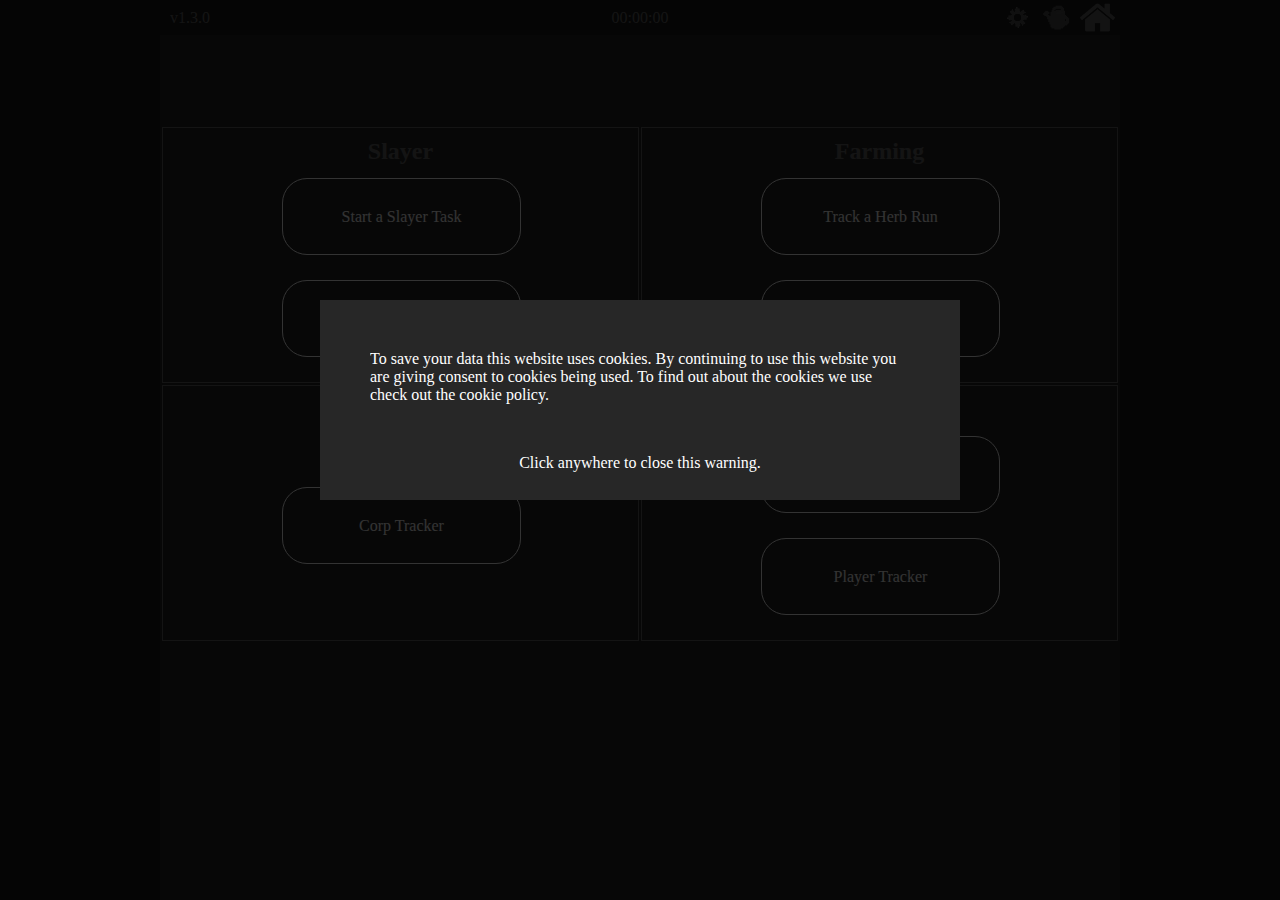
==== index.html @ a1bd2a18 "Added the ability to edit farm runs" ====
<html>
    <head>
        <!--*********************************************
        *                 Imports
        **********************************************-->
        <title>Jr2254's Slayer Tracker</title>
        <link rel="shortcut icon" type="image/png" href="./images/icons/favicon.ico"/>
        <script src="./js/externalLibs/jquery-3.2.1.min.js"></script>
        <script src="./js/externalLibs/d3.js"></script>
        <script src="./js/externalLibs/sorttable.js"></script>
        <link rel="stylesheet" href="./css/main.css">
        <link rel="stylesheet" href="./css/infoPanel.css">
        <link rel="stylesheet" href="./css/onTask.css">
        <link rel="stylesheet" href="./css/settingsPanel.css">
        <link rel="stylesheet" href="./css/slayerTables.css">
        <link rel="stylesheet" href="./css/farmRun.css">
        <link rel="stylesheet" href="./css/corp.css">
        <link rel="stylesheet" href="./css/homePage.css">
        <link rel="stylesheet" href="./css/cml.css">
        <script type="text/javascript" src="./js/json/monsters.json"></script>
        <script src="./js/data.js"></script>
        <script src="./js/onTask.js"></script>
        <script src="./js/monsterSelect.js"></script>
        <script src="./js/settings.js"></script>
        <script src="./js/stateManager.js"></script>
        <script src="./js/main.js"></script>
        <script src="./js/slayerTable.js"></script>
        <script src="./js/farmRun.js"></script>
        <script src="./js/corp.js"></script>
        <script src="./js/cml.js"></script>
        <script src="./js/farmRunEdit.js"></script>
    </head>
    <body>
        <div id="mainPanel">
            <div id="topBar">
                <p id="versionNum"></p>
                <p id="topBarFarmTimer" onclick="stopTimer()">00:00:00</p>
                <div id="iconTray">
                    <div class="icon" onclick="returnHome()" style='background-image:url("./images/icons/home.png")'></div>
                    <div class="icon" onclick="showSlayerLogs()" style='background-image:url("./images/icons/logs_icon.png");display:none'></div>
                    <div class="icon" onclick="showFarmRun()" style='background-image:url("./images/icons/Farming_icon.png")'></div>
                    <div class="icon" onclick="switchToSettings()" style='background-image:url("./images/icons/settingsIcon.gif")'></div>  
                </div>
            </div>
            <div id="monsterSelect" style="display:none">
                <div id="infoPanel">
                    <div id="infoLeft">
                        <div class="infoRow">
                            <div class="infoImageRight" style='background-image:url("./images/itemImages/waterRune.png")'></div>
                            <div id="waterRunesLeft" style="text-align:right;">test</div>
                        </div>
                        <div class="infoRow">
                            <div class="infoImageRight" style='background-image:url("./images/itemImages/bloodRune.png")'></div>
                            <div id="bloodRunesLeft" style="text-align:right;">test</div>
                        </div>
                        <div class="infoRow">
                            <div class="infoImageRight" style='background-image:url("./images/itemImages/deathRune.png")'></div>
                            <div id="deathRunesLeft" style="text-align:right;">test</div>
                        </div>
                    </div>
                    <div id="infoCenter">
                        <h2 style="padding-bottom:5px;">Number of monsters</h1>
                        <input id="monsterCountSpinner" value="0" style="font-size:18pt" type="number" name="quantity" min="1" max="300">
                    </div>
                    <div id="infoRight">
                        <div class="infoRow" style="padding-left:0px">
                            <div class="infoImageLeft" style='background-image:url("./images/itemImages/chaosRune.png")'></div>
                            <div id="chaosRunesLeft">test</div>
                        </div>
                        <div class="infoRow" style="padding-left:0px">
                            <div class="infoImageLeft" style='background-image:url("./images/itemImages/trident.png")'></div>
                            <div id="tridentChargesleft">test</div>
                        </div>
                        <div class="infoRow" style="padding-left:0px">
                            <div class="infoImageLeft" style='background-image:url("./images/itemImages/cannonball.gif")'></div>
                            <div id="cannonballsLeft">test</div>
                        </div>
                    </div>
                </div>
                <div id="monsterSelectPanel">
                    
                </div>
            </div>
            <div id="onTask" style="display:none">
                <div id="infoPanel">
                    <div id="infoLeft"></div>
                    <div id="infoCenter">
                        <h2 id="monsterCountAndName">### Black Dragons</h1>
                    </div>
                    <div id="infoRight"></div>
                </div>
                <div id="onTaskInputs">
                    <div id="tripInputs">
                        <h3 style="text-align:center;padding-bottom:5px;">Trip Profit</h3>
                        <button id="addTripButton" onclick="addTrip()">Add Trip</button>
                        <div id="tripFields">
                            
                        </div>
                    </div>
                    <div id="otherInfo">
                        <h3 style="text-align:center;padding-bottom:5px;">Task Type</h3>
                        <form id="taskType" style="padding-left:30%">
                            <input id="defaultTaskType" onclick="switchTaskType(0)" type="radio" name="taskType" value="Normal" checked> Normal<br>
                            <input onclick="switchTaskType(1)" type="radio" name="taskType" value="Cannon"> Cannon<br>
                            <input onclick="switchTaskType(2)" type="radio" name="taskType" value="Trident"> Trident<br>                            
                            <input onclick="switchTaskType(3)" type="radio" name="taskType" value="Burst"> Ice Burst<br>
                            <input onclick="switchTaskType(4)" type="radio" name="taskType" value="BurstCannon"> Ice Burst and Cannon<br>
                            <input onclick="switchTaskType(5)" type="radio" name="taskType" value="Barrage"> Ice Barrage<br>
                            <input onclick="switchTaskType(6)" type="radio" name="taskType" value="BarrageCannon"> Ice Barrage and Cannon
                        </form>
                        <div id="itemsLeftInputs">
                            <div id="cannonballsLeftRow" class="tripRow">
                                <p class="tripText">Cannonballs Left:</p>   
                                <input class="tripInput" id="cannonballsLeftInput" min="0" max="2147483647" type="number" value="0"> 
                            </div>
                            <div id="chargesLeftRow" class="tripRow">
                                <p class="tripText">Charges Left:</p>   
                                <input class="tripInput" id="chargesLeftInput" min="0" max="2147483647" type="number" value="0"> 
                            </div>
                            <div id="waterRunesLeftRow" class="tripRow">
                                <p class="tripText">Water Runes Left:</p>   
                                <input class="tripInput" id="waterRunesLeftInput" min="0" max="2147483647" type="number" value="0"> 
                            </div>
                            <div id="bloodRunesLeftRow" class="tripRow">
                                <p class="tripText">Blood Runes Left:</p>   
                                <input class="tripInput" id="bloodRunesLeftInput" min="0" max="2147483647" type="number" value="0"> 
                            </div>
                            <div id="deathRunesLeftRow" class="tripRow">
                                <p class="tripText">Death Runes Left:</p>   
                                <input class="tripInput" id="deathRunesLeftInput" min="0" max="2147483647" type="number" value="0"> 
                            </div>
                            <div id="chaosRunesLeftRow" class="tripRow">
                                <p class="tripText">Chaos Runes Left:</p>   
                                <input class="tripInput" id="chaosRunesLeftInput" min="0" max="2147483647" type="number" value="0"> 
                            </div>
                        </div>
                    </div>
                    <div id="endTaskPanel">
                        <div id="taskTimer">
                            <div id="taskTimerTime">00:00:00</div>
                            <div id="taskTimerButtons">
                                <button onclick="startSlayerTimer()" id="startTaskTimer">Start Timer</button>
                                <button onclick="stopSlayerTimer()" id="stopTaskTimer" disabled>Stop Timer</button>
                            </div>
                        </div>
                        <button onclick="saveTask()" id="endTaskButton">
                            End Task
                        </button>
                    </div>
                </div>
            </div>
            <div id="settingsPanel" class="scrollBarStyle" style="display:none">
                <!--*********************************************
                *                 Title
                **********************************************-->
                <h2>Settings</h2>

                <!--*********************************************
                *                 Slayer item inputs
                **********************************************-->
                <div class="settingsRow" style="text-align:center">
                    These numbers are used for price calculations on tasks.<br>
                    Input the number of items you have of that type.
                </div>
                <!-- RUNE OPTIONS -->
                <div id="runesOptions" style="float:left">
                    <div class="settingsRow">
                        <div class="settingsText">
                            Water Runes: 
                        </div>
                        <div class="settingsInput">
                            <input id="settingsInputWaterRunes" min="0" max="2147483647" type="number" value="0"> 
                        </div>
                    </div>
                    <div class="settingsRow">
                        <div class="settingsText">
                            Blood Runes: 
                        </div>
                        <div class="settingsInput">
                            <input id="settingsInputBloodRunes" min="0" max="2147483647" type="number" value="0"> 
                        </div>
                    </div>
                    <div class="settingsRow">
                        <div class="settingsText">
                            Death Runes: 
                        </div>
                        <div class="settingsInput">
                            <input id="settingsInputDeathRunes" min="0" max="2147483647" type="number" value="0"> 
                        </div>
                    </div>
                    <div class="settingsRow">
                        <div class="settingsText">
                            Chaos Runes: 
                        </div>
                        <div class="settingsInput">
                            <input id="settingsInputChaosRunes" min="0" max="2147483647" type="number" value="0"> 
                        </div>
                    </div>
                    <div class="settingsRow">
                        <div class="settingsText">
                            Trident Charges: 
                        </div>
                        <div class="settingsInput">
                            <input id="settingsInputTridentCharges" min="0" max="2147483647" type="number" value="0"> 
                        </div>
                    </div>
                    <div class="settingsRow">
                        <div class="settingsText">
                            Cannonballs: 
                        </div>
                        <div class="settingsInput">
                            <input id="settingsInputCannonballs" min="0" max="2147483647" type="number" value="0"> 
                        </div>
                    </div>
                </div>
                <div class="settingsRow borderBottom"><!-- blank space to leave room --></div>

                <!--*********************************************
                *                 Farm Options
                **********************************************-->
                <div class="settingsRow" style="text-align:center">
                    These are used for farm runs.
                </div>
                <div class="settingsRow">
                    <div class="settingsText">
                        Number of Patches: 
                    </div>
                    <div class="settingsInput">
                        <input id="settingsInputNumberOfPatches" min="0" max="7" type="number" value="0"> 
                    </div>
                </div>
                <div class="settingsRow">
                        <div class="settingsText">
                            Herb Type: 
                        </div>
                        <div class="settingsInput">
                            <select id="settingsInputHerbType" value="0" style="width:50%;font-size:15px"> 
                                <option value="Torstol">Torstol</option>
                                <option value="Snapdragon">Snapdragon</option>
                                <option value="Ranarr Weed">Ranarr Weed</option>
                            </select>
                        </div>
                    </div>
                <div class="settingsRow borderBottom"><!-- blank space to leave room --></div>
                <!--*********************************************
                *                 Monster Options
                **********************************************-->
                <div class="settingsRow" style="text-align:center">
                    Click the button below to add a Slot on the homepage<br>
                    Select the monster for that card from the dropdown list.
                </div>
                <div class="settingsRow">
                    <button id="addMonster" onclick="addBlankMonsterCard()" style="width:50%;margin-left:25%;height:100%"> CLICK ME<br>To Add Another Monster</button>
                </div> 
                <div id="monsterSelectOptions" style="width:100%;"><!-- filled in with javascript --></div>
                <!--*********************************************
                *                 Player Tracker
                **********************************************-->
                <div class="settingsRow borderBottom"><!-- blank space to leave room --></div>
                <div class="settingsRow" style="text-align:center">
                    Players you wish to track using the Player Tracker <br />
                    Data is collected from www.crystalmathlabs.com
                </div>
                <div class="settingsRow">
                    <button id="addMonster" onclick="addPlayerSettingsInput()" style="width:50%;margin-left:25%;height:100%"> CLICK ME<br>To Add Another Player</button>
                </div>
                <div id="playerTrackOptions" style="width:100%;"><!-- filled in with javascript --></div> 
                <!--*********************************************
                *                 Submit Button
                **********************************************-->
                <div class="settingsRow"><!-- blank space to leave room --></div>
                <div class="settingsRow">
                    <button onclick="saveSettings()" id="saveButton"> CLICK ME<br> To save your settings</button>
                </div>
                
            </div>
            <div id="slayerTables" style="display:none">
                <h2>Slayer Tasks</h2> 
                <table class="sortable">
                    <thead>
                        <tr>
                            <th>Monster</th>
                            <th>Count</th>
                            <th>Net Profit</th>
                            <th>Resource Cost</th>
                            <th>Profit</th>
                            <th>Time</th>
                            <th>Slayer Xp/hr</th>
                        </tr>
                    </thead>
                    <tbody id="slayerTableBody">
                        
                    </tbody>
                    <tfoot id="slayerTableFooter">
                    </tfoot>
               </table>
            </div>
            <div id="farmRun" class="scrollBarStyle" style="display:none">
                <h1 id="farmTimer">00:00:00</h1>
                <p id="stopFarmTimer" onclick="stopTimer()">Click me to stop the farm timer</p>
                <p id="farmInfo">Currently doing Torstols with 7 patches</p>
                <div id="farmRunInputContainer">
                    <div class="farmRowLeft">Number of Herbs:</div>
                    <div class="farmRowRight">
                        <input id="farmRunInputNumOfHerbs" type="number">
                    </div>

                    <div class="farmRowLeft">Number of Dead Patches:</div>
                    <div class="farmRowRight">
                        <input id="farmRunInputNumOfDead" type="number" value="0">
                    </div>

                    <div class="farmRowLeft">Number of Resurrected Successfully:</div>
                    <div class="farmRowRight">
                        <input id="farmRunInputNumOfSuccessRes" type="number" value="0">
                    </div>

                    <div class="farmRowLeft">Number of Failed Resurrection:</div>
                    <div class="farmRowRight">
                        <input id="farmRunInputNumOfFailRes" type="number" value="0">
                    </div>

                    <div class="farmRowLeft">Number of Cured Patches:</div>
                    <div class="farmRowRight">
                        <input id="farmRunInputNumOfCured" type="number" value="0">
                    </div>
                    <button id="saveFarmRunButton" onclick="saveFarmRun()">
                        Save Run
                    </button>
                </div>
            </div>
            <div id="farmData" class="scrollBarStyle" style="display:none">
                <div class="settingsRow"><!-- blank space to leave room --></div>
                <div id="herbTypeButtons"></div>
                <div id="farmDataGraph"></div>
                <p style="text-align:center">
                    <span style="color:#ffab00">Number of herbs from run</span><br/>
                    <span style="color:#e100ff">Average herbs up to that run</span>
                </p>
                <div class="settingsRow borderBottom"><!-- blank space to leave room --></div>
                <table id="farmInfoTable">
                    
                </table>
                <div class="settingsRow borderBottom"><!-- blank space to leave room --></div>
                <table class="sortable" id="farmRunTable">
                    <thead>
                        <tr>
                            <th>Type</th>
                            <th>Number of Herbs</th>
                            <th>Profit</th>
                            <th>Time</th>
                            <th>Date</th>
                        </tr>
                    </thead>
                    <tbody id="farmRunTableBody">
                        
                    </tbody>
                    <tfoot id="FarmRunTableFooter">
                    </tfoot>
                </table>
                <div class="settingsRow"><!-- blank space to leave room --></div>
            </div>
            <div id="corpTracker" class="scrollBarStyle" style="display: none">
                <h1 id="corpClock">00:00:00</h1>
                <div id="corpRunInfo">
                    <div style="height:40px">
                        <div class="leftSide" style="text-align:right">
                            <div id="startCorpClockButton" onclick="startCorpClock()">Start Timer</div>
                        </div>
                        <div class="rightSide">
                            <div id="endCorpClockButton" onclick="endCorpClock()">End Timer</div>
                        </div>
                    </div>
                    <label for="corpNumberOfPlayers">Number of Players: </label>
                    <input id="corpNumberOfPlayers" min="1" max="20" type="number" value="1"> 
                </div>
                <div id="corpDropButtons"></div>
                <div id="corpRunGpInfo">
                    <table>
                        <tr>
                            <td>Total Gp</td>
                            <td>Per Person Gp</td>
                            <td>Total Gp/Hr</td>
                            <td>Per Person Gp/Hr</td>
                        </tr>
                        <tr id="corpRunGpInfoRow"></tr>
                    </table>
                </div>
                <div id="corpDrops"></div>
                <div class="settingsRow"><!-- blank space to leave room --></div>
                <div id="finishCorpRunButton" onclick="saveCorpRun()">Finish Corp Run</div>
                <div class="settingsRow"><!-- blank space to leave room --></div>
            </div>
            <div id="homePage" class="scrollBarStyle">
                <div class="settingsRow"><!-- blank space to leave room --></div>
                <div class="settingsRow"><!-- blank space to leave room --></div>
                <table id="homePageTable">
                    <tr>
                        <td>
                            <h2>Slayer</h2>
                            <div class="homePageButton" onclick="goToMonsterPage()">Start a Slayer Task</div>
                            <div id="slayerLogHomeButton" class="homePageButton" onclick="showSlayerLogs()">View Your Slayer Logs</div>
                        </td>
                        <td>
                            <h2>Farming</h2>
                            <div class="homePageButton" onclick="showFarmRun()">Track a Herb Run</div>
                            <div id="farmDataHomeButton" class="homePageButton" onclick="showFarmData()">Show Herb Run Data</div>
                        </td>
                    </tr>
                    <tr>
                        <td>
                            <h2>Bosses</h2>
                            <div class="homePageButton" onclick="showCorpTracker()">Corp Tracker</div>
                        </td>
                        <td>
                            <h2>Other</h2>
                            <div class="homePageButton" onclick="switchToSettings()">Settings</div>
                            <div class="homePageButton" onclick="showCML()">Player Tracker</div>
                        </td>
                    </tr>
                    <tr id="tableRowForTesting" style="display:none">
                        <td>
                            <h2>Testing</h2>
                            <div class="homePageButton" onclick="wipeSave(0)">Wipe Player (turns off save)</div>
                            <div class="homePageButton" onclick="wipeSave(1)">Wipe Save</div>
                            <div class="homePageButton" onclick="setOldSaveForTest()">Set Old Save</div>
                            <div class="homePageButton" onclick="loadTestPlayer()">Load Test Save (turns off save)</div>
                            <div class="homePageButton" onclick="turnOnSaving()">Turn ON Save</div>
                            <div class="homePageButton" onclick="downloadPlayer()">Download</div>
                        </td>
                    </tr>
                </table>
            </div>
            <div id="CML">
                <div class="settingsRow"><!-- blank space to leave room --></div>
                <table id="CMLTable">
                    <thead>
                        <tr>
                            <th>Player</th>
                            <th><div class="CMLIcon" style='background-image:url("./images/skills/overall.gif")'></div></th>
                            <th><div class="CMLIcon" style='background-image:url("./images/skills/attack.gif")'></div></th>
                            <th><div class="CMLIcon" style='background-image:url("./images/skills/defence.gif")'></div></th>
                            <th><div class="CMLIcon" style='background-image:url("./images/skills/strength.gif")'></div></th>
                            <th><div class="CMLIcon" style='background-image:url("./images/skills/hitpoints.gif")'></div></th>
                            <th><div class="CMLIcon" style='background-image:url("./images/skills/ranged.gif")'></div></th>
                            <th><div class="CMLIcon" style='background-image:url("./images/skills/prayer.gif")'></div></th>
                            <th><div class="CMLIcon" style='background-image:url("./images/skills/magic.gif")'></div></th>
                            <th><div class="CMLIcon" style='background-image:url("./images/skills/cooking.gif")'></div></th>
                            <th><div class="CMLIcon" style='background-image:url("./images/skills/woodcutting.gif")'></div></th>
                            <th><div class="CMLIcon" style='background-image:url("./images/skills/fletching.gif")'></div></th>
                            <th><div class="CMLIcon" style='background-image:url("./images/skills/fishing.gif")'></div></th>
                            <th><div class="CMLIcon" style='background-image:url("./images/skills/firemaking.gif")'></div></th>
                            <th><div class="CMLIcon" style='background-image:url("./images/skills/crafting.gif")'></div></th>
                            <th><div class="CMLIcon" style='background-image:url("./images/skills/smithing.gif")'></div></th>
                            <th><div class="CMLIcon" style='background-image:url("./images/skills/mining.gif")'></div></th>
                            <th><div class="CMLIcon" style='background-image:url("./images/skills/herblore.gif")'></div></th>
                            <th><div class="CMLIcon" style='background-image:url("./images/skills/agility.gif")'></div></th>
                            <th><div class="CMLIcon" style='background-image:url("./images/skills/thieving.gif")'></div></th>
                            <th><div class="CMLIcon" style='background-image:url("./images/skills/slayer.gif")'></div></th>
                            <th><div class="CMLIcon" style='background-image:url("./images/skills/farming.gif")'></div></th>
                            <th><div class="CMLIcon" style='background-image:url("./images/skills/runecrafting.gif")'></div></th>
                            <th><div class="CMLIcon" style='background-image:url("./images/skills/hunter.gif")'></div></th>
                            <th><div class="CMLIcon" style='background-image:url("./images/skills/construction.gif")'></div></th>
                        </tr>
                    </thead>
                    <tbody id="CMLTableBody">
                        
                    </tbody>
                    <tfoot id="CMLTableFooter">
                    </tfoot>
                    </table>
            </div>
            <div id="editFarmRun" style="display:none">
                <div id="farmRunEditInputContainer">
                    <div class="settingsRow"><!-- blank space to leave room --></div>
                    <div class="settingsRow"><!-- blank space to leave room --></div>
                    <div class="farmRowLeft">Number of Herbs:</div>
                    <div class="farmRowRight">
                        <input id="farmRunEditInputNumOfHerbs" type="number">
                    </div>

                    <div class="farmRowLeft">Number of Dead Patches:</div>
                    <div class="farmRowRight">
                        <input id="farmRunEditInputNumOfDead" type="number" value="0">
                    </div>

                    <div class="farmRowLeft">Number of Resurrected Successfully:</div>
                    <div class="farmRowRight">
                        <input id="farmRunEditInputNumOfSuccessRes" type="number" value="0">
                    </div>

                    <div class="farmRowLeft">Number of Failed Resurrection:</div>
                    <div class="farmRowRight">
                        <input id="farmRunEditInputNumOfFailRes" type="number" value="0">
                    </div>

                    <div class="farmRowLeft">Number of Cured Patches:</div>
                    <div class="farmRowRight">
                        <input id="farmRunEditInputNumOfCured" type="number" value="0">
                    </div>
                    <button id="saveFarmRunEditButton" onclick="">
                        Edit Run
                    </button>
                </div>
            </div>
        </div>

        <div id="fullScreenWarning" onclick="closeWarning()">
            <div id="grayOut"></div>
            <div id="textBox">
                <p>To save your data this website uses cookies. By continuing to use this website you are giving consent to cookies being used.
                    To find out about the cookies we use check out the cookie policy. 
                </p>
                <p style="text-align:center"> 
                    Click anywhere to close this warning.
                </p>
            </div>
        </div>
    </body>
</html>
---- css/main.css ----
* {
    padding: 0px;
    margin: 0px;
    border: 0px;
    overflow: hidden;
    font-family: Tahoma;
}

body {
    /* background-color: rgb(17, 73, 6); */
    background-color: rgb(27, 27, 27);
    color: white;
}

#mainPanel{
    min-width: 640px;
    width: 75%;
    height: 100%;
    margin-left: auto;
    margin-right: auto;
    background-color: rgb(39, 39, 39);
    color: white;
}

#topBar{
    width: 100%;
    height: 35px;
    background-color: rgb(27, 27, 27);
    color: white;
    min-height: 35px;
    max-height: 35px;
}

#versionNum{
    margin-left: 10px;
    color:rgb(103, 103, 103);
    float: left;
    line-height: 35px;
    width: 10%;
}

#topBarFarmTimer{
    color:rgb(103, 103, 103);
    line-height: 35px;
    position: absolute;
    text-align: center;
    width: 10%;
    margin-left: 32.5%;
    margin-right: 32.5%;
    cursor: pointer;
}

#homeButton{
    margin-left: 10px;
    color:rgb(103, 103, 103);
    float: left;
}


#iconTray{
    float: right;
    /* background-color:red; */
    height: 100%;
    margin-right: 5px;
}

.icon{
    /* background-color: green; */
    background-size:     cover;
    background-repeat:   no-repeat;
    background-position: center center;
    width: 35px;
    height: 35px;
    opacity: 0.3; 
    float: right;
    margin-left: 5px;
}

.icon:hover{
    cursor: pointer;
    opacity: 1;
}

#monsterSelectPanel{
    width: 100%;
    height: calc(100% - 136px);
    /* background-color: purple; */
    padding-top: 10px;
    overflow-y: auto;
}

#monsterCard{
    float: left;
    margin-left: 10px;
    margin-bottom: 10px;
    height:100px;
    width: 100px;
    background-color: rgb(39, 39, 39);
    background-image: url("../images/question_mark.png");
    background-size:     cover;                      /* <------ */
    background-repeat:   no-repeat;
    background-position: center center;
    border: 1px;
    border-style: solid;
    border-color: white;
}
#monsterCard:hover{
    background-color: rgb(39, 39, 39);
    border: 1px;
    border-style: solid;
    border-color: rgb(30, 200, 243);
    cursor: pointer	;
}

.tooltip {
    position: relative;
    display: inline-block;
    border-bottom: 1px dotted black; /* If you want dots under the hoverable text */
}

/* Tooltip text */
.tooltip .tooltiptext {
    bottom: 0px;
    visibility: hidden;
    width: 100px;
    background-color: black;
    color: #fff;
    text-align: center;
    padding: 5px 0;
    opacity: 0.8;
    font-size: 8pt;
 
    /* Position the tooltip text - see examples below! */
    position: absolute;
    z-index: 1;
}

/* Show the tooltip text when you mouse over the tooltip container */
.tooltip:hover .tooltiptext {
    visibility: visible;
}

.borderBottom{
    border-bottom: 1px;
    border-color: darkgrey;
    border-style: solid;
}

#monsterCountSpinner{
    background-color: rgb(39, 39, 39);
    color: white;
    border: 1px;
    border-color: white;
    border-style: solid;
}

#fullScreenWarning #grayOut{
    position: absolute;
    top: 0px;
    bottom: 0px;
    background-color: black;
    width: 100%;
    height: 100%;
    opacity: 0.8;
}

#fullScreenWarning #textBox{
    position: absolute;
    top: 300px;
    margin-left: 25%;
    margin-right: auto;
    width: 50%;
    background-color: rgb(39, 39, 39);
    height: 200px;
    opacity: 1.0;
}
#fullScreenWarning #textBox p{
    margin: 50px;
}
/****************************************************/
/*                  Scrollbar                       */
/****************************************************/
.scrollBarStyle::-webkit-scrollbar-track
{
	border: 1px solid rgb(103, 103, 103);
	background-color: rgb(27, 27, 27);
}

.scrollBarStyle::-webkit-scrollbar
{
	width: 10px;
	background-color: #F5F5F5;
}

.scrollBarStyle::-webkit-scrollbar-thumb
{
    border: 1px solid #F5F5F5;
	background-color: rgb(39, 39, 39);
}

/****************************************************/
/*            Split things to sides                 */
/****************************************************/

.leftSide{
    width: calc(50% - 10px);
    padding-right: 10px;
    float: left;
    height: 100%;
}
.rightSide{
    width: calc(50% - 10px);
    padding-left: 10px;
    float: left;
    height: 100%;
}

/****************************************************
*            Set the background colour for testing
****************************************************/

.red{
    background-color: red;
    color: white;
}

.blue{
    background-color: blue;
    color: white;
}

.green{
    background-color: green;
    color: white;
}

.cyanText{
    color: rgb(80, 200, 255);
}
---- css/infoPanel.css ----
#infoPanel{
    width: 100%;
    height: 88px;
    border-bottom: 1px;
    border-style: solid;
    border-color: white;
}
#infoPanel img{
    float: left;
}

#infoLeft{
    width:25%;
    float: left;
    padding-top: 7px;
    height:100%;
    /* background-color: rgb(250, 185, 7); */
}
#infoCenter{
    width:50%;
    float: left;
    height:100%;
    /* background-color: rgb(1, 103, 255); */
    text-align: center;
}
#monsterCountAndName{
    line-height: 88px;
}
#infoRight{
    width:25%;
    float: left;
    padding-top: 7px;
    height:100%;
    /* background-color: rgb(199, 27, 133); */
}
.infoImageRight{
    width:20px;
    height:20px;
    float: right;
    background-size: cover;
    background-repeat: no-repeat;
    background-position: center center;
    margin-left: 5px;
}
.infoImageLeft{
    width:20px;
    height:20px;
    float: left;
    background-size: cover;
    background-repeat: no-repeat;
    background-position: center center;
    margin-right: 5px;
}
.infoRow{
    padding-left: 50%;
    padding-bottom: 5px;
}
---- css/onTask.css ----
#onTaskInputs {
    /* background-color: pink; */
    width: 100%;
    height: calc(100% - 116px);
    /* background-color: purple; */
    padding-top: 10px;
}

#tripInputs{
    /* background-color: red; */
    width: 50%;
    height: 50%;
    float: left;
}

#otherInfo{
    /* background-color: blue; */
    width: 49%;
    height: 50%;
    float: left;
    border-left: 1px;
    border-left-style: solid;
    border-left-color: darkgrey;
    margin-bottom: 10px;
}

#addTripButton{
    width: 70%;
    margin-left: 15%;
    background-color: #4CAF50;
    border: none;
    color: white;
    text-align: center;
    text-decoration: none;
}

.tripRow{
    width: 100%;
    float: left;
    /* background-color: violet; */
    padding-top: 5px;

}

.tripText{
    width: 50%;
    float: left;
    text-align: right;
    padding-right: 5px;
    font-size: 12pt;
}

.tripInput{
    width: 30%;
    float: left;
    font-size: 12pt;
}

#tripFields{
    overflow-y: auto;
    height: 89%;
}

#itemsLeftInputs{
    height:40%;
}

#taskTimer{
    background-color: white;
    width: 70%;
    text-align: center;
    margin-left: auto;
    margin-right: auto;
    color: black;
}

#taskTimerTime{
    width: 100%;
    height: 25px;
    line-height: 25px;
}

#startTaskTimer{
    width: 50%;
    background-color: green;
    float: left;
    height: 25px;
}
#startTaskTimer:hover{
    background-color: rgb(0, 199, 0);
    cursor: pointer;
}
#startTaskTimer:disabled{
    background-color: rgba(0, 97, 0, 0.336);
    color: gray;
}

#stopTaskTimer{
    width: 50%;
    background-color: rgb(136, 0, 0);
    color: white;
    float: left;
    height: 25px;
}
#stopTaskTimer:hover{
    background-color: rgb(255, 0, 0);
    cursor: pointer;
}
#stopTaskTimer:disabled{
    background-color: rgba(136, 0, 0, 0.384);
    color: gray;
}

#endTaskPanel{
    /* background-color: yellow; */
    width: 100%;
    height: 20%;
}

#endTaskButton{
    margin-top: 50px;
    background-color: #902929;
    color: white;
    width: 70%;
    height: 40px;
    font-size: 15pt;
    margin-left: 15%;
    margin-right: auto;
}
---- css/settingsPanel.css ----
/***************************************************
*            Main Panels
****************************************************/
#settingsPanel{
    height: calc(100% - 35px);
    width: 100%;
    overflow-y: auto;
    overflow: auto;
}

/***************************************************
*            Settings Row
****************************************************/
.settingsRow{
    height: 40px;
    width: 100%;
    /* background-color: gold; */
    float: left;
    margin-top: 5px;
}
.settingsRow button{
    background-color: rgb(39, 39, 39);
    color: white;
    border: 1px;
    border-style: solid;
    border-color: white;
}
.settingsRow button:hover{
    background-color: rgb(35, 27, 78);
    cursor: pointer;
}

/***************************************************
*            Text
****************************************************/
.settingsText{
    /* background-color: blue; */
    width: calc(50% - 5px);
    height: 100%;
    float: left;
    line-height: 40px;
    text-align: right;
    padding-right: 5px;
}

#settingsPanel h2{
    width: 100%;
    text-align: center;
    margin-top: 50px;
    margin-bottom: 20px;
}


/***************************************************
*            Input
****************************************************/
.settingsInput{
    /* background-color: red; */
    width: 50%;
    height: 100%;
}

.settingsInput select{
    width: 100%;
    height: 100%;
    background-color: rgb(39, 39, 39);
    color: white;
    border: 1px;
    border-style: solid;
    border-color: white;
}

.settingsInput input{
    width: 50%;
    background-color: rgb(39, 39, 39);
    color: white;
    border: 1px;
    border-style: solid;
    border-color: white;
    font-size: 15px;
    padding-left: 5px;
    line-height: 38px;
}

/***************************************************
*            Save Button
****************************************************/
#saveButton{
    background-color: #902929;
    border-color: rgb(27, 27, 27);
    height: 40px;
    width: 100%;
}

#saveButton:hover{
    background-color: #3d1212;
    cursor: pointer;
}

/***************************************************
*            Player Name Inputs
****************************************************/

.playerNameSettingsInput{
    margin: 5px 10px;
    width: calc(100% - 20px);
    height: 35px;
    background-color: rgb(39, 39, 39);
    color: white;
    border: 1px;
    border-style: solid;
    border-color: white;
    font-size: 15px;
    padding-left: 5px;
    line-height: 100%;
}
---- css/slayerTables.css ----
#slayerTables h2{
    width: 100%;
    text-align: center;
    margin-top: 15px;
    margin-bottom: 15px;
}

#slayerTables table{
    width: 100%;
}
---- css/farmRun.css ----
/***************************************************
*            Main Panels 
****************************************************/
#farmRun{
    overflow-y: scroll;
    height: calc(100% - 35px)
}

#farmData{
    overflow-y: scroll;
    height: calc(100% - 35px)
}


/***************************************************
*            Timer             
****************************************************/

#farmTimer{
    margin-top: 50px;
    text-align: center;
    width: 100%;
}

#stopFarmTimer{
    margin-bottom: 40px;
    text-align: center;
    color: #378aff;
    cursor: pointer;
}

/***************************************************
*            Inputs        
****************************************************/

#farmRunInputContainer{
    widows: 100%;
    height: 300px;
}

.farmRowLeft{
    width: calc(50% - 10px);
    height: 50px;
    line-height: 50px;
    float: left;
    text-align: right;
    padding-right: 10px;
}

.farmRowRight{
    width: 50%;
    height: 50px;
}

.farmRowRight input{
    margin-top: 5px;
    line-height: 40px;
    font-size: 12pt;
    background-color: rgb(39, 39, 39);
    color: white;
    border: 1px;
    border-style: solid;
    border-color: white;
    font-size: 15px;
    padding-left: 5px;
}

/***************************************************
*            Save Run Button                    
****************************************************/

#saveFarmRunButton, #saveFarmRunEditButton{
    width: 20%;
    margin-left: 40%;
    margin-right: 40%;
    margin-top: 5px;
    line-height: 40px;
    background-color: #902929;
    border-color: rgb(27, 27, 27);
    font-size: 15pt;
    color: white;
}

#saveFarmRunButton:hover, #saveFarmRunEditButton:hover{
    background-color: #ff6666;
    border-color: rgb(0, 0, 0);
    color: rgb(0, 0, 0);
    cursor: pointer;
}

/***************************************************
*            Farm Data          
****************************************************/

#farmInfo{
    text-align: center;
    font-size: 10pt;
    color: rgb(103, 103, 103);
}

#farmInfoTable{
    width: 60%;
    margin-left: 20%;
    margin-right: 20%;
}

#farmInfoTable tr{
    height: 25px;
}

#farmInfoTable td{
    width: 50%;
    padding-left: 10px;
}

#farmRunTable{
    width: 75%;
    margin-left: auto;
    margin-right: auto;
    /* Removes the ability to select text */
    -webkit-touch-callout: none; /* iOS Safari */
    -webkit-user-select: none; /* Safari */
     -khtml-user-select: none; /* Konqueror HTML */
       -moz-user-select: none; /* Firefox */
        -ms-user-select: none; /* Internet Explorer/Edge */
            user-select: none; /* Non-prefixed version, currently
                                  supported by Chrome and Opera */
}

#farmRunTable th{
    text-align: right;
}

#farmRunTable tr:hover {
    background-color: #ffab00;
    color: black;
    cursor: pointer;
}

/***************************************************
*            Graph
****************************************************/

#farmDataGraph{
    width: 100%;
    height: 400px;
}

#farmDataGraph .xaxis line,#farmDataGraph .xaxis path{
    stroke:white;
}
#farmDataGraph .xaxis text{
    stroke-width: 0px;
    fill: white;
}

#farmDataGraph .yaxis line,#farmDataGraph .yaxis path{
    stroke:white;
}
#farmDataGraph .yaxis text{
    stroke-width: 0px;
    fill: white;
}

.line {
    fill: none;
    stroke: #ffab00;
    stroke-width: 2;
}

.line2 {
    fill: none;
    stroke: #e100ff;
    stroke-width: 2;
}

/* Style the dots by assigning a fill and stroke */
.dot {
    fill: #ffab00;
    stroke: #fff;
}

/**/
#herbTypeButtons{
    height: 40px;
    width: 100%;
}

#herbTypeButtons div{
    height: 38px;
    float: left;
    margin: 0px 4px;
    line-height: 40px;
    text-align: center;
    border: 1px solid white;
    cursor: pointer;
    border-radius: 25px;
}

#herbTypeButtons div:hover{
    background-color: white;
    color: black;
}
---- css/corp.css ----
/****************************************************/
/*                    Main Panels                   */
/****************************************************/

#corpTracker{
    height: calc(100% - 35px);
    overflow-y: auto;
}

#corpDropButtons{
    width: 75%;
    margin-left: 12.5%;
    margin-right: 12.5%;
}

#corpRunInfo{
    width: 100%;
    height: 100px;
    text-align: center;
}

#corpClock{
    margin-top: 15px;
    margin-bottom: 15px;
    text-align: center;
    width: 100%;
}

#corpDrops{
    width: 25%;
    background-color: rgb(39, 39, 39);
    margin-left: 37.5%;
    margin-right: 37.5%;
    min-height: 100px;
    padding: 15px;
    color: white;
    border: 1px solid darkgray;
    border-top: 0px;
}

/****************************************************/
/*            Cards for drops                       */
/****************************************************/

.dropCard{
    float: left;
    margin-left: 10px;
    margin-bottom: 10px;
    height:75px;
    width: 75px;
    background-color: rgb(39, 39, 39);
    background-image: url("../images/question_mark.png");
    background-size:     cover; 
    background-repeat:   no-repeat;
    background-position: center center;
    border: 1px;
    border-style: solid;
    border-color: rgb(103, 103, 103);
}
.dropCard:hover{
    background-color: rgb(39, 39, 39);
    border: 1px;
    border-style: solid;
    border-color: rgb(30, 200, 243);
    cursor: pointer	;
}

.dropTooltip {
    position: relative;
    display: inline-block;
}

/* Tooltip text */
.dropTooltip .dropTooltiptext {
    bottom: 0px;
    visibility: hidden;
    width: 75px;
    background-color: black;
    color: #fff;
    text-align: center;
    padding: 5px 0;
    opacity: 0.8;
    font-size: 7pt;
 
    /* Position the tooltip text - see examples below! */
    position: absolute;
    z-index: 1;
}

/* Show the tooltip text when you mouse over the tooltip container */
.dropTooltip:hover .dropTooltiptext {
    visibility: visible;
}

/****************************************************/
/*            Input Fields                          */
/****************************************************/

#corpRunInfo input{
    width: 50px;;
    height: 25px;
    background-color: rgb(39, 39, 39);
    color: white;
    border: 1px;
    border-style: solid;
    border-color: white;
    font-size: 15px;
    padding-left: 5px;
    text-align: center;
}

/****************************************************/
/*               Corp Clock                         */
/****************************************************/

#startCorpClockButton{
    background-color: #008a1e;
    color: white;
    width: 25%;
    margin-left: 75%;
    text-align: center;
    padding: 5px 0px;
    border: 1px solid white;
    cursor: pointer;
}
#endCorpClockButton{
    background-color: #8a0000;
    color: white;
    width: 25%;
    margin-right: 75%;
    text-align: center;
    padding: 5px 0px;
    border: 1px solid white;
    cursor: pointer;
}

#startCorpClockButton:hover{
    background-color: #00db30;
    color: black;
    border: 1px solid black;
}

#endCorpClockButton:hover{
    background-color: #ff0505;
    color: black;
    border: 1px solid black;
}


/***************************************************
*            Finish run button                    
****************************************************/

#finishCorpRunButton{
    background-color: #006280;
    border: 1px solid white;
    color: white;
    width: 60%;
    height: 40px;
    line-height: 40px;
    text-align: center;
    margin: 0px 20%;
    cursor: pointer;
}

#finishCorpRunButton:hover{
    background-color: #009ccc;
    border: 1px solid black;
    color: black;
}

/***************************************************
*            Gp Info
****************************************************/

#corpRunGpInfo{
    width: 70%;
    height: 75px;
    margin: 0px 15%;
    border-bottom: 1px;
    border-style: solid;
    border-color: darkgray
}

#corpRunGpInfo table{
    width: 100%;
}

#corpRunGpInfo table td{
    width: 25%;
    text-align: center;
}
---- css/homePage.css ----
#homePage{
    height: calc(100% - 35px);
    overflow-y: auto;
}


/***************************************************
*            Table                        
****************************************************/

#homePageTable{
    width: 100%;
}

#homePageTable tr{
    width: 100%;
}

#homePageTable td{
    width: 50%;
    border: 1px solid rgb(103, 103, 103);
    padding-top: 50px;
    position: relative;
}

#homePageTable h2{
    text-align: center;
    position: absolute;
    width: 100%;
    top: 10px;
    color: rgb(103, 103, 103);
}


/***************************************************
*                Buttons
****************************************************/

.homePageButton{
    width: 50%;
    border: 1px solid white;
    height: 75px;
    margin: 0px 25% 25px;
    text-align: center;
    line-height: 75px;
    cursor: pointer;
    border-radius: 25px;
    -webkit-user-select: none;  /* Chrome all / Safari all */
    -moz-user-select: none;     /* Firefox all */
    -ms-user-select: none;      /* IE 10+ */
    user-select: none;          /* Likely future */      
}

.homePageButton:hover{
    background-color: white;
    color: black;
    border: 1px solid black;
}

.homePageButton:active{
    background-color: rgb(60, 232, 255);
    color: black;
    border: 1px solid black;
}
---- css/cml.css ----
#CML{
    overflow-x: auto;
    overflow-y: auto;
}

#CMLTable{
    width: 1200px;
    border-spacing: 0px;
}

.CMLIcon{
    width:20px;
    height:20px;
    background-size: cover;
    background-repeat: no-repeat;
    background-position: center center;
    float: right;
}

#CMLTableBody{
    font-size: 8pt;
    text-align: right;
}
#CMLTableBody th, #CMLTableBody td{
    border-bottom: 1px solid #ddd;
    padding: 5px 0px;
}

#CMLTableBody tr:nth-child(even) {
    background-color: rgb(70, 70, 70);
}

#CMLTableBody tr:hover {
    background-color: #ffab00;
    color: black;
}
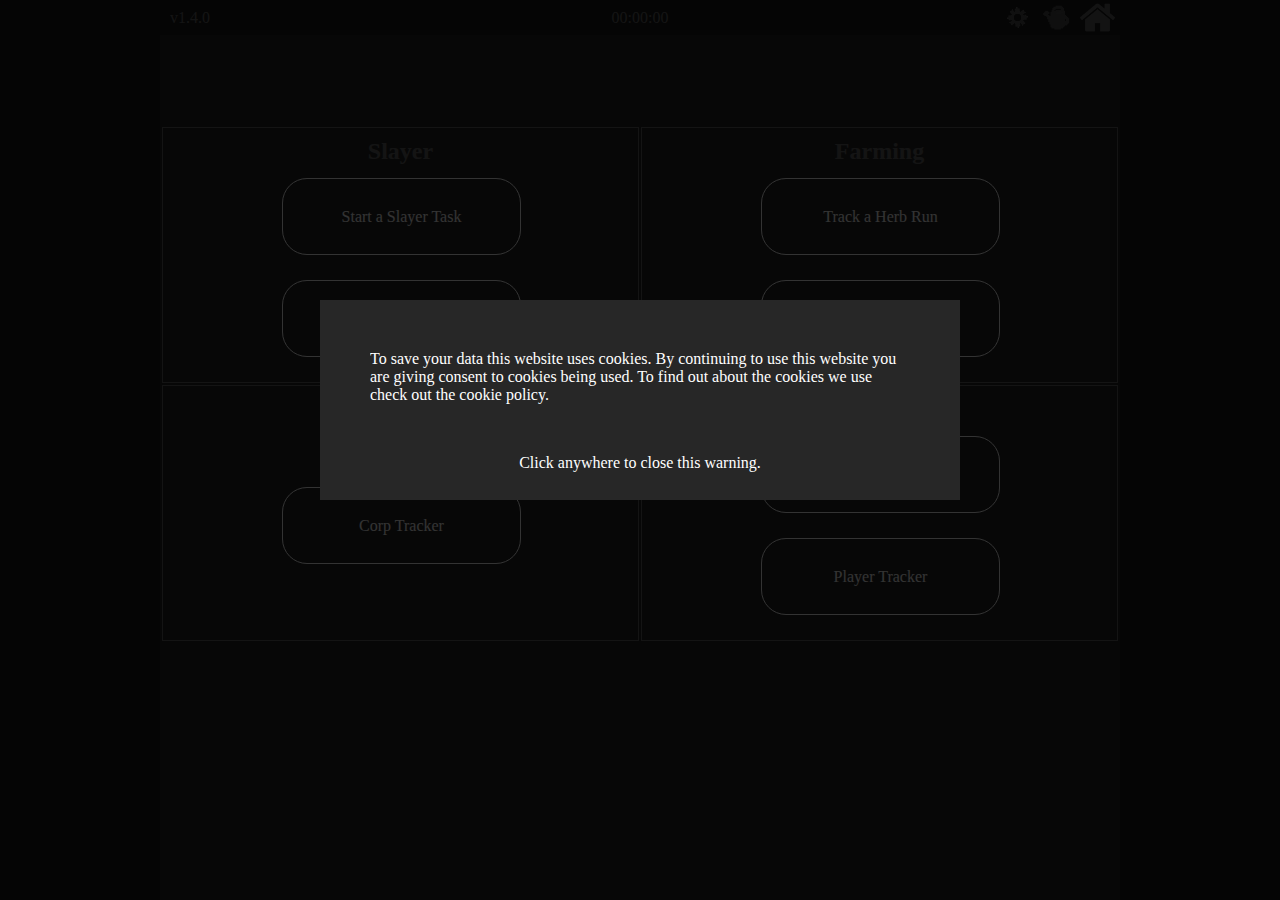
==== commit 94d8a532: "Redesigned the onTask page and added bonecrusher and herb sack info" ====
--- a/index.html
+++ b/index.html
@@ -32,7 +32,7 @@
     </head>
     <body>
         <div id="mainPanel">
-            <div id="topBar">
+            <div id="topBar" class="noHighlight">
                 <p id="versionNum"></p>
                 <p id="topBarFarmTimer" onclick="stopTimer()">00:00:00</p>
                 <div id="iconTray">
@@ -83,70 +83,72 @@
             </div>
             <div id="onTask" style="display:none">
                 <div id="infoPanel">
-                    <div id="infoLeft"></div>
+                    <div id="infoLeft">
+                        <div class="slayerItemIcon" id="herbSackIcon" style='background-image:url("./images/itemImages/waterRune.png")'></div>
+                        <div class="slayerItemIcon" id="bonecrusherIcon" style='background-image:url("./images/itemImages/waterRune.png")'></div>
+                    </div>
                     <div id="infoCenter">
-                        <h2 id="monsterCountAndName">### Black Dragons</h1>
+                        <h2 id="monsterCountAndName" class="noHighlight">### Black Dragons</h1>
                     </div>
                     <div id="infoRight"></div>
                 </div>
                 <div id="onTaskInputs">
                     <div id="tripInputs">
-                        <h3 style="text-align:center;padding-bottom:5px;">Trip Profit</h3>
+                        <h3 style="text-align:center;padding-bottom:5px;" class="noHighlight">Trip Profit</h3>
                         <button id="addTripButton" onclick="addTrip()">Add Trip</button>
-                        <div id="tripFields">
+                        <div id="tripFields" class="scrollBarStyle">
                             
                         </div>
                     </div>
                     <div id="otherInfo">
-                        <h3 style="text-align:center;padding-bottom:5px;">Task Type</h3>
-                        <form id="taskType" style="padding-left:30%">
-                            <input id="defaultTaskType" onclick="switchTaskType(0)" type="radio" name="taskType" value="Normal" checked> Normal<br>
-                            <input onclick="switchTaskType(1)" type="radio" name="taskType" value="Cannon"> Cannon<br>
-                            <input onclick="switchTaskType(2)" type="radio" name="taskType" value="Trident"> Trident<br>                            
-                            <input onclick="switchTaskType(3)" type="radio" name="taskType" value="Burst"> Ice Burst<br>
-                            <input onclick="switchTaskType(4)" type="radio" name="taskType" value="BurstCannon"> Ice Burst and Cannon<br>
-                            <input onclick="switchTaskType(5)" type="radio" name="taskType" value="Barrage"> Ice Barrage<br>
-                            <input onclick="switchTaskType(6)" type="radio" name="taskType" value="BarrageCannon"> Ice Barrage and Cannon
-                        </form>
+                        <h3 style="text-align:center;padding-bottom:5px;" class="noHighlight">Task Type</h3>
+                        <div style="padding-left:30%;margin-bottom:15px;" class="noHighlight">
+                            <div id="defaultTaskType"         class="taskTypeRadio" onclick="switchTaskType(0)"> Normal</div>
+                            <div id="cannonTaskType"          class="taskTypeRadio" onclick="switchTaskType(1)"> Cannon</div>
+                            <div id="tridentTaskType"         class="taskTypeRadio" onclick="switchTaskType(2)"> Trident</div>                           
+                            <div id="burstTaskType"           class="taskTypeRadio" onclick="switchTaskType(3)"> Ice Burst</div>
+                            <div id="burstCanonTaskType"      class="taskTypeRadio" onclick="switchTaskType(4)"> Ice Burst and Cannon</div>
+                            <div id="barrageTaskType"         class="taskTypeRadio" onclick="switchTaskType(5)"> Ice Barrage</div>
+                            <div id="barrageCannonTaskType"   class="taskTypeRadio" onclick="switchTaskType(6)"> Ice Barrage and Cannon</div>
+                        </div>
                         <div id="itemsLeftInputs">
                             <div id="cannonballsLeftRow" class="tripRow">
-                                <p class="tripText">Cannonballs Left:</p>   
+                                <p class="tripText noHighlight">Cannonballs Left:</p>   
                                 <input class="tripInput" id="cannonballsLeftInput" min="0" max="2147483647" type="number" value="0"> 
                             </div>
                             <div id="chargesLeftRow" class="tripRow">
-                                <p class="tripText">Charges Left:</p>   
+                                <p class="tripText noHighlight">Charges Left:</p>   
                                 <input class="tripInput" id="chargesLeftInput" min="0" max="2147483647" type="number" value="0"> 
                             </div>
                             <div id="waterRunesLeftRow" class="tripRow">
-                                <p class="tripText">Water Runes Left:</p>   
+                                <p class="tripText noHighlight">Water Runes Left:</p>   
                                 <input class="tripInput" id="waterRunesLeftInput" min="0" max="2147483647" type="number" value="0"> 
                             </div>
                             <div id="bloodRunesLeftRow" class="tripRow">
-                                <p class="tripText">Blood Runes Left:</p>   
+                                <p class="tripText noHighlight">Blood Runes Left:</p>   
                                 <input class="tripInput" id="bloodRunesLeftInput" min="0" max="2147483647" type="number" value="0"> 
                             </div>
                             <div id="deathRunesLeftRow" class="tripRow">
-                                <p class="tripText">Death Runes Left:</p>   
+                                <p class="tripText noHighlight">Death Runes Left:</p>   
                                 <input class="tripInput" id="deathRunesLeftInput" min="0" max="2147483647" type="number" value="0"> 
                             </div>
                             <div id="chaosRunesLeftRow" class="tripRow">
-                                <p class="tripText">Chaos Runes Left:</p>   
+                                <p class="tripText noHighlight">Chaos Runes Left:</p>   
                                 <input class="tripInput" id="chaosRunesLeftInput" min="0" max="2147483647" type="number" value="0"> 
                             </div>
                         </div>
                     </div>
-                    <div id="endTaskPanel">
-                        <div id="taskTimer">
-                            <div id="taskTimerTime">00:00:00</div>
-                            <div id="taskTimerButtons">
-                                <button onclick="startSlayerTimer()" id="startTaskTimer">Start Timer</button>
-                                <button onclick="stopSlayerTimer()" id="stopTaskTimer" disabled>Stop Timer</button>
-                            </div>
-                        </div>
-                        <button onclick="saveTask()" id="endTaskButton">
-                            End Task
-                        </button>
-                    </div>
+                    <div id="taskTimer">
+                        <div id="taskTimerTime" class="noHighlight">00:00:00</div>
+                        <div id="taskTimerButtons">
+                            <button onclick="startSlayerTimer()" id="startTaskTimer">Start Timer</button>
+                            <button onclick="pauseSlayerTimer()" id="pauseTaskTimer" disabled>Pause Timer</button>
+                            <button onclick="stopSlayerTimer()" id="stopTaskTimer" disabled>Stop Timer</button>
+                        </div>
+                    </div>
+                    <button onclick="saveTask()" id="endTaskButton">
+                        End Task
+                    </button>
                 </div>
             </div>
             <div id="settingsPanel" class="scrollBarStyle" style="display:none">
--- a/css/main.css
+++ b/css/main.css
@@ -236,4 +236,19 @@
 
 .cyanText{
     color: rgb(80, 200, 255);
+}
+
+
+/****************************************************
+*            Removes the ability to highlight
+****************************************************/
+.noHighlight{
+    /* Removes the ability to select text */
+    -webkit-touch-callout: none; /* iOS Safari */
+    -webkit-user-select: none; /* Safari */
+     -khtml-user-select: none; /* Konqueror HTML */
+       -moz-user-select: none; /* Firefox */
+        -ms-user-select: none; /* Internet Explorer/Edge */
+            user-select: none; /* Non-prefixed version, currently
+                                  supported by Chrome and Opera */
 }--- a/css/onTask.css
+++ b/css/onTask.css
@@ -1,20 +1,19 @@
-#onTaskInputs {
-    /* background-color: pink; */
+/***************************************************
+*            Main   
+****************************************************/
+#onTaskInputs { /*Entire Main Panel */
     width: 100%;
     height: calc(100% - 116px);
-    /* background-color: purple; */
     padding-top: 10px;
 }
 
-#tripInputs{
-    /* background-color: red; */
+#tripInputs{ /* Panel for the all trip stuff */
     width: 50%;
     height: 50%;
     float: left;
 }
 
-#otherInfo{
-    /* background-color: blue; */
+#otherInfo{ /* Panel for task type */
     width: 49%;
     height: 50%;
     float: left;
@@ -24,6 +23,24 @@
     margin-bottom: 10px;
 }
 
+/***************************************************
+*            Inputs        
+****************************************************/
+.tripInput{
+    width: 30%;
+    float: left;
+    font-size: 12pt;
+    background-color: rgb(39, 39, 39);
+    color: white;
+    border: 1px;
+    border-style: solid;
+    border-color: white;
+    padding-left: 5px;
+}
+
+/***************************************************
+*            Buttons      
+****************************************************/
 #addTripButton{
     width: 70%;
     margin-left: 15%;
@@ -32,57 +49,26 @@
     color: white;
     text-align: center;
     text-decoration: none;
-}
-
-.tripRow{
-    width: 100%;
-    float: left;
-    /* background-color: violet; */
-    padding-top: 5px;
-
-}
-
-.tripText{
-    width: 50%;
-    float: left;
-    text-align: right;
-    padding-right: 5px;
-    font-size: 12pt;
-}
-
-.tripInput{
-    width: 30%;
-    float: left;
-    font-size: 12pt;
-}
-
-#tripFields{
-    overflow-y: auto;
-    height: 89%;
-}
-
-#itemsLeftInputs{
-    height:40%;
-}
-
-#taskTimer{
-    background-color: white;
-    width: 70%;
-    text-align: center;
-    margin-left: auto;
-    margin-right: auto;
-    color: black;
-}
-
-#taskTimerTime{
-    width: 100%;
-    height: 25px;
-    line-height: 25px;
-}
-
+    padding: 5px 0px;
+}
+
+#addTripButton:hover{
+    cursor: pointer;
+    background-color: rgb(40, 105, 42);
+}
+
+
+#addTripButton:focus {
+    outline:0;
+}
+
+/*--------------------*/
+/* Start task buttons */
+/*--------------------*/
 #startTaskTimer{
-    width: 50%;
+    width: 40%;
     background-color: green;
+    color: white;
     float: left;
     height: 25px;
 }
@@ -94,9 +80,15 @@
     background-color: rgba(0, 97, 0, 0.336);
     color: gray;
 }
-
+#startTaskTimer:disabled:hover{
+    cursor: default;
+}
+
+/*--------------------*/
+/*  Stop task buttons */
+/*--------------------*/
 #stopTaskTimer{
-    width: 50%;
+    width: 40%;
     background-color: rgb(136, 0, 0);
     color: white;
     float: left;
@@ -110,20 +102,138 @@
     background-color: rgba(136, 0, 0, 0.384);
     color: gray;
 }
-
-#endTaskPanel{
-    /* background-color: yellow; */
-    width: 100%;
-    height: 20%;
-}
+#stopTaskTimer:disabled:hover{
+    cursor: default;
+}
+
+/*--------------------*/
+/*  Pause task buttons */
+/*--------------------*/
+#pauseTaskTimer{
+    width: 20%;
+    background-color: #f39c12;
+    color: white;
+    float: left;
+    height: 25px;
+}
+#pauseTaskTimer:hover{
+    background-color: #ffde58;
+    cursor: pointer;
+}
+#pauseTaskTimer:disabled{
+    background-color: rgba(243, 156, 18, 0.384);
+    color: gray;
+}
+#pauseTaskTimer:disabled:hover{
+    cursor: default;
+}
+
+
+/*--------------------*/
+/*   End task buttons */
+/*--------------------*/
 
 #endTaskButton{
     margin-top: 50px;
-    background-color: #902929;
+    background-color: #00A1CB;
     color: white;
     width: 70%;
     height: 40px;
     font-size: 15pt;
     margin-left: 15%;
     margin-right: auto;
-}+}
+
+#endTaskButton:hover{
+    background-color: rgb(0, 99, 124);
+    cursor: pointer;
+}
+
+/*--------------------*/
+/*   Task Type Radio  */
+/*--------------------*/
+
+.taskTypeRadio{
+    height: 20px;
+    padding-top: 5px;
+}
+.taskTypeRadio:hover{
+    cursor: pointer;
+    opacity: 0.5;
+}
+
+
+/***************************************************
+*            Icons
+****************************************************/
+.slayerItemIcon{
+    height: 70px;
+    width: 70px;
+    background-size:     cover;
+    background-repeat:   no-repeat;
+    background-position: center center;
+    float: left;
+    margin-left: 15px;
+}
+
+.radioButtonIcon{
+    height: 20px;
+    width: 20px;
+    background-size:     cover;
+    background-repeat:   no-repeat;
+    background-position: center center;
+    float: left;
+    margin-right: 5px;
+}
+
+/***************************************************
+*            Trips
+****************************************************/
+.tripRow{
+    width: 100%;
+    float: left;
+    padding-top: 5px;
+
+}
+
+.tripText{ /* Text that says trip number */
+    width: 50%;
+    float: left;
+    text-align: right;
+    padding-right: 5px;
+    font-size: 12pt;
+}
+
+#tripFields{ /* Panel for auto-generated trip rows */
+    overflow-y: auto;
+    height: calc(89% - 10px);
+}
+
+/***************************************************
+*            Task Type
+****************************************************/
+
+#itemsLeftInputs{ /* Panel for "charges left" and stuff */
+    height:40%;
+}
+
+/***************************************************
+*            Timer
+****************************************************/
+#taskTimer{
+    width: 70%;
+    text-align: center;
+    margin-left: auto;
+    margin-right: auto;
+    color: white;
+    border-style: solid;
+    border-width: 1px;
+    border-color: white;
+    border-radius: 15px;
+}
+
+#taskTimerTime{
+    width: 100%;
+    height: 25px;
+    line-height: 25px;
+}
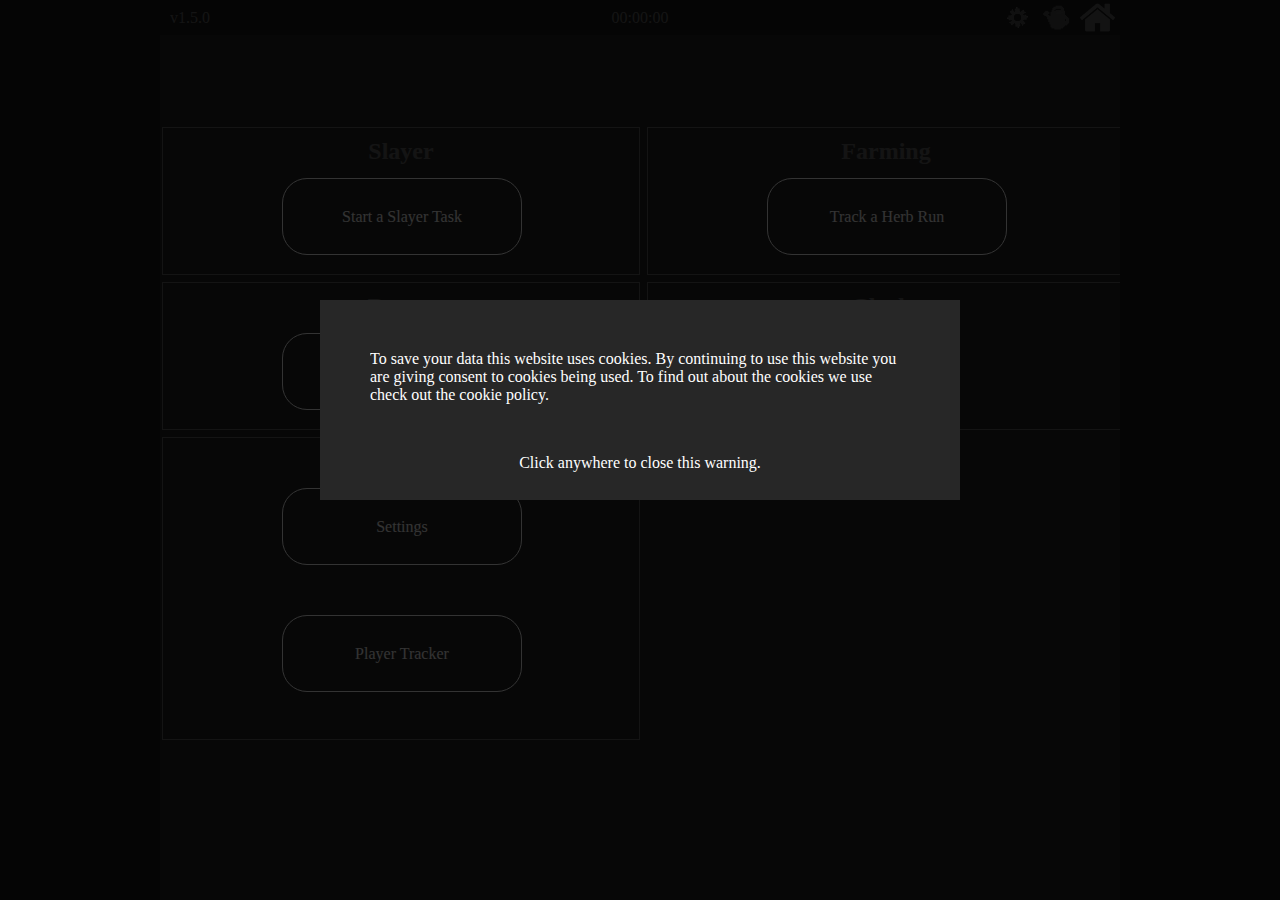
==== commit 0b8ef219: "Updated homepage to scale correctly" ====
--- a/index.html
+++ b/index.html
@@ -3,7 +3,7 @@
         <!--*********************************************
         *                 Imports
         **********************************************-->
-        <title>Jr2254's Slayer Tracker</title>
+        <title id="windowTitle">Jr2254's Slayer Tracker</title>
         <link rel="shortcut icon" type="image/png" href="./images/icons/favicon.ico"/>
         <script src="./js/externalLibs/jquery-3.2.1.min.js"></script>
         <script src="./js/externalLibs/d3.js"></script>
@@ -29,8 +29,9 @@
         <script src="./js/corp.js"></script>
         <script src="./js/cml.js"></script>
         <script src="./js/farmRunEdit.js"></script>
+        <script src="./js/autoResize.js"></script>
     </head>
-    <body>
+    <body id="body">
         <div id="mainPanel">
             <div id="topBar" class="noHighlight">
                 <p id="versionNum"></p>
@@ -42,6 +43,9 @@
                     <div class="icon" onclick="switchToSettings()" style='background-image:url("./images/icons/settingsIcon.gif")'></div>  
                 </div>
             </div>
+            <!--*************************
+            *   Monster Select
+            **************************-->
             <div id="monsterSelect" style="display:none">
                 <div id="infoPanel">
                     <div id="infoLeft">
@@ -81,11 +85,14 @@
                     
                 </div>
             </div>
+            <!--*************************
+            *   On Task
+            **************************-->
             <div id="onTask" style="display:none">
                 <div id="infoPanel">
                     <div id="infoLeft">
-                        <div class="slayerItemIcon" id="herbSackIcon" style='background-image:url("./images/itemImages/waterRune.png")'></div>
-                        <div class="slayerItemIcon" id="bonecrusherIcon" style='background-image:url("./images/itemImages/waterRune.png")'></div>
+                        <div class="slayerItemIcon" id="herbSackIcon"></div>
+                        <div class="slayerItemIcon" id="bonecrusherIcon"></div>
                     </div>
                     <div id="infoCenter">
                         <h2 id="monsterCountAndName" class="noHighlight">### Black Dragons</h1>
@@ -151,12 +158,73 @@
                     </button>
                 </div>
             </div>
+            <!--*************************
+            *   Settings
+            **************************-->
             <div id="settingsPanel" class="scrollBarStyle" style="display:none">
                 <!--*********************************************
                 *                 Title
                 **********************************************-->
-                <h2>Settings</h2>
-
+                <h2 class="borderBottom">Settings</h2>
+                <!--*********************************************
+                *                 Toggles
+                **********************************************-->
+                <div class="settingsRow" style="text-align:center">
+                    <h3>Toggles</h3>
+                    The reminders don't do anything at the moment
+                </div>
+                <!-- Farm Timer Sound -->
+                <div class="settingsRow">
+                    <div class="settingsText">
+                        Farm Timer Sound 
+                    </div>
+                    <div class="settingsInput">
+                        <div onclick='toggleSettings("farmSound", true)' class="twoToggle" id="toggleFarmSoundOn">ON</div>
+                        <div onclick='toggleSettings("farmSound", false)' class="twoToggle" id="toggleFarmSoundOff">OFF</div>
+                    </div>
+                </div>
+                <!-- Slayer Task Extra Details -->
+                <div class="settingsRow">
+                    <div class="settingsText">
+                        Slayer Task Extra Details
+                    </div>
+                    <div class="settingsInput">
+                        <div onclick='toggleSettings("details", true)' class="twoToggle" id="toggleDetailsOn">ON</div>
+                        <div onclick='toggleSettings("details", false)' class="twoToggle" id="toggleDetailsOff">OFF</div>
+                    </div>
+                </div>
+                <!-- Misc Reminder -->
+                <div class="settingsRow">
+                    <div class="settingsText">
+                        Miscellania Reminder
+                    </div>
+                    <div class="settingsInput">
+                        <div onclick='toggleSettings("misc", true)' class="twoToggle" id="toggleMiscOn">ON</div>
+                        <div onclick='toggleSettings("misc", false)' class="twoToggle" id="toggleMiscOff">OFF</div>
+                    </div>
+                </div>
+                <!-- Battlestaffs Reminder -->
+                <div class="settingsRow">
+                    <div class="settingsText">
+                        Battlestaffs  Reminder
+                    </div>
+                    <div class="settingsInput">
+                        <div onclick='toggleSettings("battlestaffs", true)' class="twoToggle" id="toggleBattlestaffsOn">ON</div>
+                        <div onclick='toggleSettings("battlestaffs", false)' class="twoToggle" id="toggleBattlestaffsOff">OFF</div>
+                    </div>
+                </div>
+                <!-- Tears of Guthix -->
+                <div class="settingsRow">
+                    <div class="settingsText">
+                        Tears of Guthix Reminder
+                    </div>
+                    <div class="settingsInput">
+                        <div onclick='toggleSettings("tears", true)' class="twoToggle" id="toggleTearsOn">ON</div>
+                        <div onclick='toggleSettings("tears", false)' class="twoToggle" id="toggleTearsOff">OFF</div>
+                    </div>
+                </div>
+
+                <div class="settingsRow borderBottom"><!-- blank space to leave room --></div>
                 <!--*********************************************
                 *                 Slayer item inputs
                 **********************************************-->
@@ -221,7 +289,7 @@
                 *                 Farm Options
                 **********************************************-->
                 <div class="settingsRow" style="text-align:center">
-                    These are used for farm runs.
+                    <h3>Farm Settings</h3>
                 </div>
                 <div class="settingsRow">
                     <div class="settingsText">
@@ -274,9 +342,12 @@
                 <div class="settingsRow">
                     <button onclick="saveSettings()" id="saveButton"> CLICK ME<br> To save your settings</button>
                 </div>
-                
-            </div>
-            <div id="slayerTables" style="display:none">
+                <div class="settingsRow"><!-- blank space to leave room --></div>
+            </div>
+            <!--*************************
+            *   Slayer Tables
+            **************************-->
+            <div id="slayerTables" style="display:none" class="scrollBarStyle">
                 <h2>Slayer Tasks</h2> 
                 <table class="sortable">
                     <thead>
@@ -294,9 +365,13 @@
                         
                     </tbody>
                     <tfoot id="slayerTableFooter">
-                    </tfoot>
+                    </tfoot>     
                </table>
-            </div>
+               <div class="settingsRow"><!-- blank space to leave room --></div>
+            </div>
+            <!--*************************
+            *   Farm Run
+            **************************-->
             <div id="farmRun" class="scrollBarStyle" style="display:none">
                 <h1 id="farmTimer">00:00:00</h1>
                 <p id="stopFarmTimer" onclick="stopTimer()">Click me to stop the farm timer</p>
@@ -331,6 +406,9 @@
                     </button>
                 </div>
             </div>
+            <!--*************************
+            *   Farm Data
+            **************************-->
             <div id="farmData" class="scrollBarStyle" style="display:none">
                 <div class="settingsRow"><!-- blank space to leave room --></div>
                 <div id="herbTypeButtons"></div>
@@ -362,6 +440,9 @@
                 </table>
                 <div class="settingsRow"><!-- blank space to leave room --></div>
             </div>
+            <!--*************************
+            *   Corp Tracker
+            **************************-->
             <div id="corpTracker" class="scrollBarStyle" style="display: none">
                 <h1 id="corpClock">00:00:00</h1>
                 <div id="corpRunInfo">
@@ -393,46 +474,58 @@
                 <div id="finishCorpRunButton" onclick="saveCorpRun()">Finish Corp Run</div>
                 <div class="settingsRow"><!-- blank space to leave room --></div>
             </div>
+            <!--*************************
+            *   Home Page
+            **************************-->
             <div id="homePage" class="scrollBarStyle">
                 <div class="settingsRow"><!-- blank space to leave room --></div>
-                <div class="settingsRow"><!-- blank space to leave room --></div>
-                <table id="homePageTable">
-                    <tr>
-                        <td>
-                            <h2>Slayer</h2>
-                            <div class="homePageButton" onclick="goToMonsterPage()">Start a Slayer Task</div>
-                            <div id="slayerLogHomeButton" class="homePageButton" onclick="showSlayerLogs()">View Your Slayer Logs</div>
-                        </td>
-                        <td>
-                            <h2>Farming</h2>
-                            <div class="homePageButton" onclick="showFarmRun()">Track a Herb Run</div>
-                            <div id="farmDataHomeButton" class="homePageButton" onclick="showFarmData()">Show Herb Run Data</div>
-                        </td>
-                    </tr>
-                    <tr>
-                        <td>
-                            <h2>Bosses</h2>
-                            <div class="homePageButton" onclick="showCorpTracker()">Corp Tracker</div>
-                        </td>
-                        <td>
-                            <h2>Other</h2>
-                            <div class="homePageButton" onclick="switchToSettings()">Settings</div>
-                            <div class="homePageButton" onclick="showCML()">Player Tracker</div>
-                        </td>
-                    </tr>
-                    <tr id="tableRowForTesting" style="display:none">
-                        <td>
-                            <h2>Testing</h2>
-                            <div class="homePageButton" onclick="wipeSave(0)">Wipe Player (turns off save)</div>
-                            <div class="homePageButton" onclick="wipeSave(1)">Wipe Save</div>
-                            <div class="homePageButton" onclick="setOldSaveForTest()">Set Old Save</div>
-                            <div class="homePageButton" onclick="loadTestPlayer()">Load Test Save (turns off save)</div>
-                            <div class="homePageButton" onclick="turnOnSaving()">Turn ON Save</div>
-                            <div class="homePageButton" onclick="downloadPlayer()">Download</div>
-                        </td>
-                    </tr>
-                </table>
-            </div>
+                <div id="homePageWidth" class="settingsRow"><!-- blank space to leave room --></div>
+                <div id="homepageGrid">
+                    <div class="homePageCard" id="slayerCard">
+                        <h2>Slayer</h2>
+                        <div class="homePageButton" onclick="goToMonsterPage()">Start a Slayer Task</div>
+                        <div id="slayerLogHomeButton" class="homePageButton" onclick="showSlayerLogs()">View Your Slayer Logs</div>
+                    </div>
+                    <div class="homePageCard" id="farmingCard">
+                        <h2>Farming</h2>
+                        <div class="homePageButton" onclick="showFarmRun()">Track a Herb Run</div>
+                        <div id="farmDataHomeButton" class="homePageButton" onclick="showFarmData()">Show Herb Run Data</div>
+                    </div>
+                    <div class="homePageCard" id="bossesCard">
+                        <h2>Bosses</h2>
+                        <div class="homePageButton" onclick="showCorpTracker()">Corp Tracker</div>
+                        <!-- <div class="homePageButton" onclick="">More Soon...</div> -->
+                    </div>
+                    <div class="homePageCard" id="dailiesCard" style="padding-top:50px;">
+                        <h2>Clocks</h2>
+                        <div class="leftSide" style="text-align:right;">
+                            Game Time:<br />
+                            Next Battlestaffs:<br />
+                        </div>
+                        <div class="rightSide" id="dailiesCardTimers">
+                            00:00:00<br />
+                            00:00:00
+                        </div>
+                    </div>
+                    <div class="homePageCard" id="otherCard">
+                        <h2>Other</h2>
+                        <div class="homePageButton" onclick="switchToSettings()">Settings</div>
+                        <div class="homePageButton" onclick="showCML()">Player Tracker</div>
+                    </div>
+                    <div class="homePageCard" id="testingCard" style="display:none">
+                        <h2>Testing</h2>
+                        <div class="homePageButton" onclick="wipeSave(0)">Wipe Player (turns off save)</div>
+                        <div class="homePageButton" onclick="wipeSave(1)">Wipe Save</div>
+                        <div class="homePageButton" onclick="setOldSaveForTest()">Set Old Save</div>
+                        <div class="homePageButton" onclick="loadTestPlayer()">Load Test Save (turns off save)</div>
+                        <div class="homePageButton" onclick="turnOnSaving()">Turn ON Save</div>
+                        <div class="homePageButton" onclick="downloadPlayer()">Download</div>
+                    </div>
+                </div>
+            </div>
+            <!--*************************
+            *   Player Tracker
+            **************************-->
             <div id="CML">
                 <div class="settingsRow"><!-- blank space to leave room --></div>
                 <table id="CMLTable">
@@ -472,6 +565,9 @@
                     </tfoot>
                     </table>
             </div>
+            <!--*************************
+            *   Edit Farm Run
+            **************************-->
             <div id="editFarmRun" style="display:none">
                 <div id="farmRunEditInputContainer">
                     <div class="settingsRow"><!-- blank space to leave room --></div>
--- a/css/main.css
+++ b/css/main.css
@@ -13,7 +13,7 @@
 }
 
 #mainPanel{
-    min-width: 640px;
+    min-width: 700px;
     width: 75%;
     height: 100%;
     margin-left: auto;
@@ -251,4 +251,5 @@
         -ms-user-select: none; /* Internet Explorer/Edge */
             user-select: none; /* Non-prefixed version, currently
                                   supported by Chrome and Opera */
-}+}
+
--- a/css/onTask.css
+++ b/css/onTask.css
@@ -135,8 +135,10 @@
 
 #endTaskButton{
     margin-top: 50px;
-    background-color: #00A1CB;
-    color: white;
+    border: 1px solid white;
+    border-radius: 25px;
+    color: white;
+    background-color: rgb(39, 39, 39);
     width: 70%;
     height: 40px;
     font-size: 15pt;
@@ -145,7 +147,8 @@
 }
 
 #endTaskButton:hover{
-    background-color: rgb(0, 99, 124);
+    background-color: white;
+    color: black;
     cursor: pointer;
 }
 
--- a/css/settingsPanel.css
+++ b/css/settingsPanel.css
@@ -113,4 +113,40 @@
     font-size: 15px;
     padding-left: 5px;
     line-height: 100%;
+}
+
+/****************************************************
+*            Toggles
+****************************************************/
+
+.twoToggle{
+    float: left;
+    line-height: 38px;
+    border: white;
+    border-width: 1px;
+    border-style: solid;
+    padding: 0px 10px;
+    margin-left: 5px;
+    width: 100px;
+    text-align: center;
+    opacity: 0.5;
+}
+
+.twoToggle.on{
+    background-color: #00A1CB;
+    opacity: 1.0;
+    cursor: default;
+}
+
+.twoToggle:hover{
+    cursor: pointer;
+    background-color: white;
+    color: black;
+    opacity: 1.0;
+}
+
+.twoToggle.on:hover{
+    cursor: default;
+    background-color: #00A1CB;
+    color: white;
 }--- a/css/slayerTables.css
+++ b/css/slayerTables.css
@@ -8,3 +8,8 @@
 #slayerTables table{
     width: 100%;
 }
+
+#slayerTables{
+    overflow-y: auto;
+    height: calc(100% - 35px);
+}--- a/css/homePage.css
+++ b/css/homePage.css
@@ -5,25 +5,24 @@
 
 
 /***************************************************
-*            Table                        
+*            Cards                 
 ****************************************************/
 
-#homePageTable{
+#homepageGrid{
+    display: grid;
     width: 100%;
+    grid-gap: 5px;
 }
 
-#homePageTable tr{
-    width: 100%;
+.homePageCard{
+    border: 1px solid rgb(103, 103, 103);
+    position: relative;
+    float: left;
+    margin-left: 2px;
+    margin-top: 2px;
 }
 
-#homePageTable td{
-    width: 50%;
-    border: 1px solid rgb(103, 103, 103);
-    padding-top: 50px;
-    position: relative;
-}
-
-#homePageTable h2{
+.homePageCard h2{
     text-align: center;
     position: absolute;
     width: 100%;
@@ -40,7 +39,7 @@
     width: 50%;
     border: 1px solid white;
     height: 75px;
-    margin: 0px 25% 25px;
+    margin: 50px 25%;
     text-align: center;
     line-height: 75px;
     cursor: pointer;
@@ -61,4 +60,9 @@
     background-color: rgb(60, 232, 255);
     color: black;
     border: 1px solid black;
+}
+
+
+#dailiesCard div{
+    line-height: 25px;
 }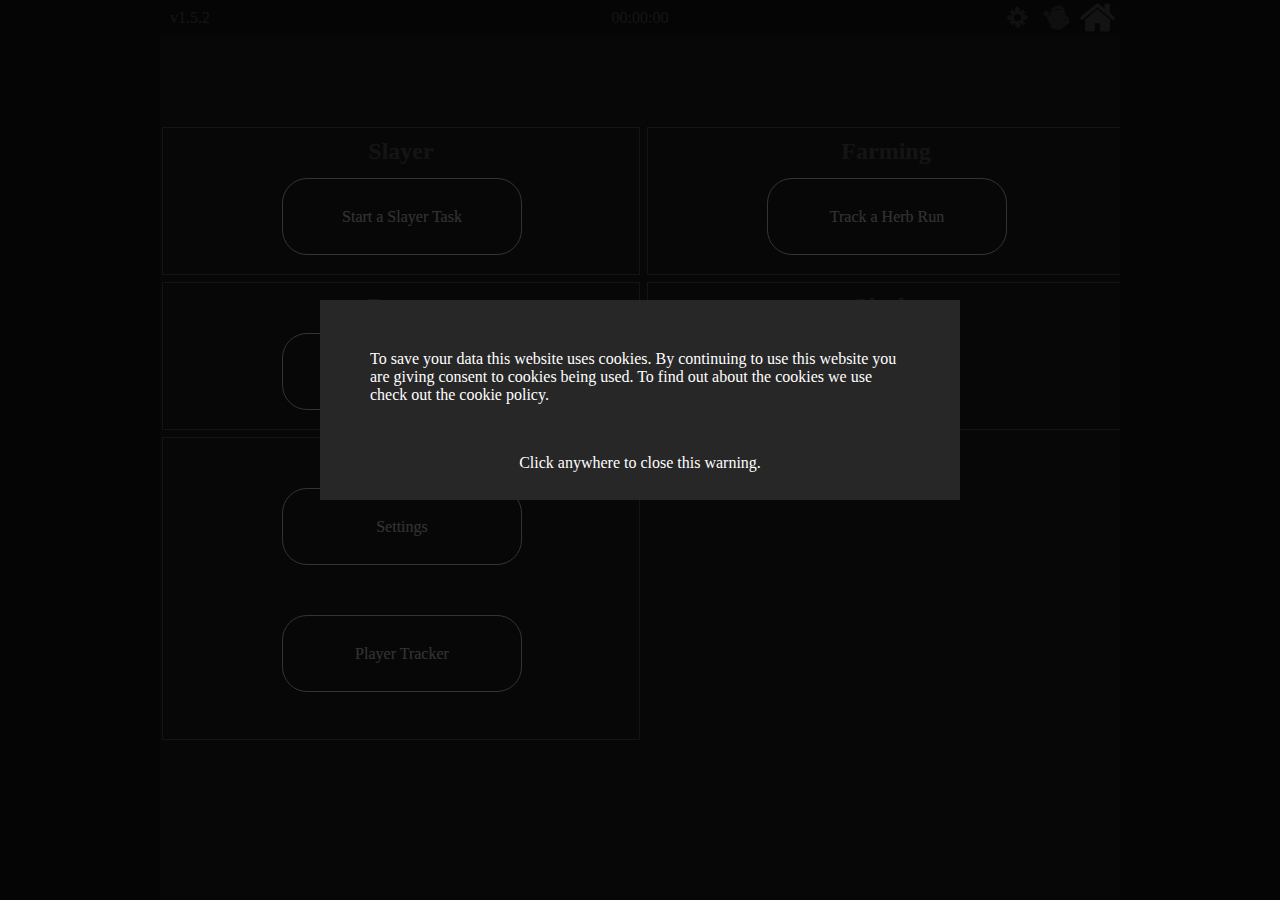
==== commit b705a8ac: "Added profit per seed type" ====
--- a/index.html
+++ b/index.html
@@ -17,6 +17,7 @@
         <link rel="stylesheet" href="./css/corp.css">
         <link rel="stylesheet" href="./css/homePage.css">
         <link rel="stylesheet" href="./css/cml.css">
+        <link rel="stylesheet" href="./css/popup.css">
         <script type="text/javascript" src="./js/json/monsters.json"></script>
         <script src="./js/data.js"></script>
         <script src="./js/onTask.js"></script>
@@ -30,6 +31,7 @@
         <script src="./js/cml.js"></script>
         <script src="./js/farmRunEdit.js"></script>
         <script src="./js/autoResize.js"></script>
+        <script src="./js/popup.js"></script>
     </head>
     <body id="body">
         <div id="mainPanel">
@@ -290,6 +292,9 @@
                 **********************************************-->
                 <div class="settingsRow" style="text-align:center">
                     <h3>Farm Settings</h3>
+                </div>
+                <div class="settingsRow" style="text-align:center">
+                    <div id="seedInfoButton" onclick="showSeedDetailsPopup()">Click me to view data about all seed types</div>
                 </div>
                 <div class="settingsRow">
                     <div class="settingsText">
@@ -604,7 +609,7 @@
         </div>
 
         <div id="fullScreenWarning" onclick="closeWarning()">
-            <div id="grayOut"></div>
+            <div class="grayOut"></div>
             <div id="textBox">
                 <p>To save your data this website uses cookies. By continuing to use this website you are giving consent to cookies being used.
                     To find out about the cookies we use check out the cookie policy. 
@@ -614,5 +619,20 @@
                 </p>
             </div>
         </div>
+
+        <div id="popup" style="display:none">
+            <div class="grayOut" onclick="closePopup()"></div>
+            <div id="popupPanel">
+                <div id="popupTitle">
+                    Test Title
+                </div>
+                <div id="popupBody">
+                    Test Body
+                </div>
+                <div id="popupFooter">
+                    Click Anywhere Outside This Box To Close
+                </div>
+            </div>
+        </div>
     </body>
 </html>--- a/css/main.css
+++ b/css/main.css
@@ -154,7 +154,7 @@
     border-style: solid;
 }
 
-#fullScreenWarning #grayOut{
+.grayOut{
     position: absolute;
     top: 0px;
     bottom: 0px;
--- a/css/settingsPanel.css
+++ b/css/settingsPanel.css
@@ -149,4 +149,23 @@
     cursor: default;
     background-color: #00A1CB;
     color: white;
+}
+
+/****************************************************
+*            Farm settings button
+****************************************************/
+#seedInfoButton{
+    color: white;
+    width: 50%;
+    border: white;
+    border-width: 1px;
+    border-style: solid;
+    padding: 5px 0px;
+    margin: 0px 25%;
+}
+
+#seedInfoButton:hover{
+    color: black;
+    background-color: white;
+    cursor: pointer;
 }--- a/css/popup.css
+++ b/css/popup.css
@@ -0,0 +1,38 @@
+#popup{
+    position: absolute;
+    width: 100%;
+    height: 100%;
+    top: 0px;
+}
+
+#popupPanel{
+    position: absolute;
+    width: 50%;
+    height: 500px;
+    background-color: rgb(39, 39, 39);
+    left: 25%;
+    top: 100px;
+}
+
+#popupTitle{
+    height: 30px;
+    line-height: 30px;
+    width: 100%;
+    font-size: 25px;
+    text-align: center;
+    opacity: 0.2;
+}
+
+#popupBody{
+    height: calc(100% - 55px);
+}
+
+#popupFooter{
+    position: absolute;
+    bottom: 0px;
+    height: 25px;
+    line-height: 25px;
+    width: 100%;
+    text-align: center;
+    opacity: 0.2;
+}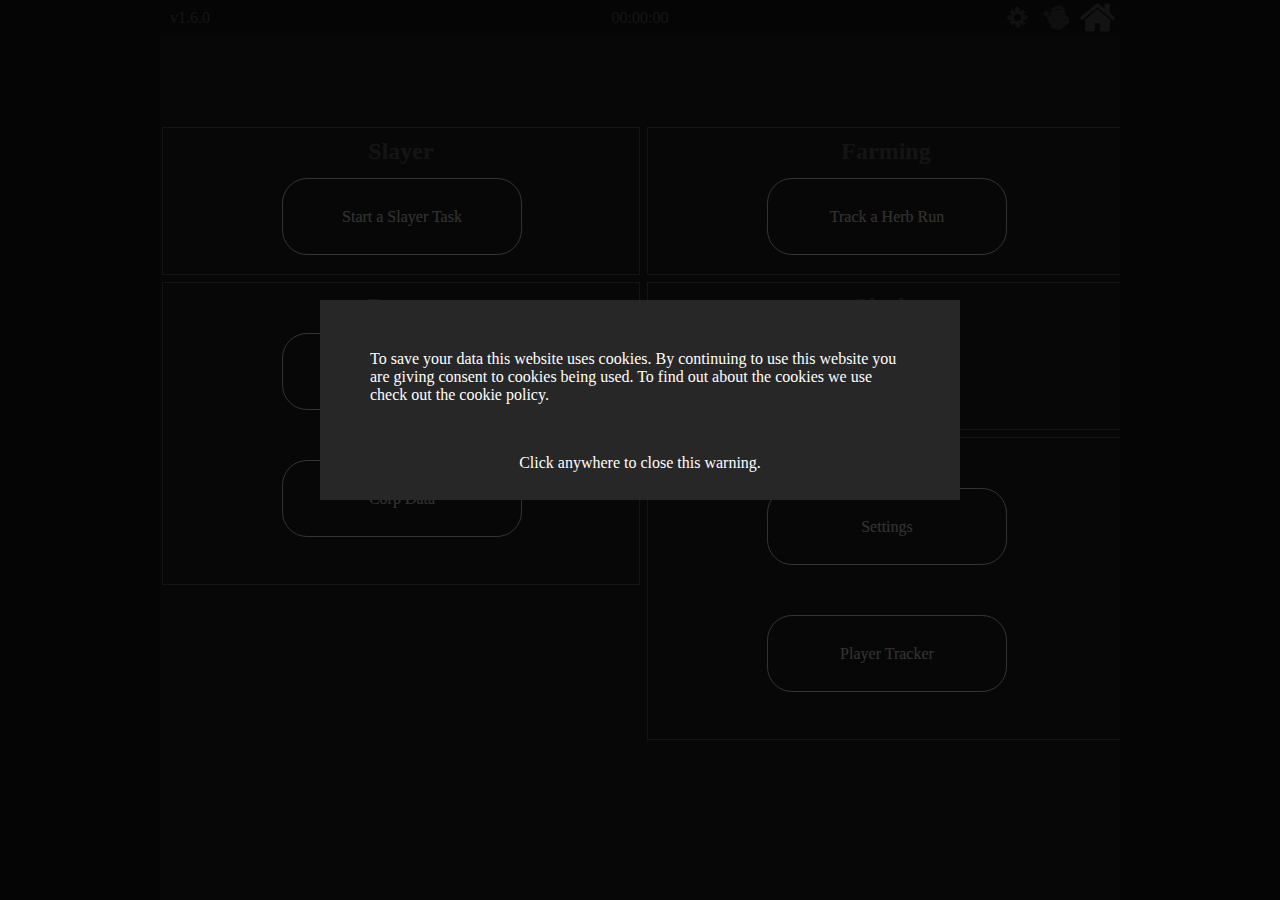
==== commit be83c88b: "Added Corp Data Viewer" ====
--- a/index.html
+++ b/index.html
@@ -499,6 +499,7 @@
                     <div class="homePageCard" id="bossesCard">
                         <h2>Bosses</h2>
                         <div class="homePageButton" onclick="showCorpTracker()">Corp Tracker</div>
+                        <div class="homePageButton" onclick="showCorpData()">Corp Data</div>
                         <!-- <div class="homePageButton" onclick="">More Soon...</div> -->
                     </div>
                     <div class="homePageCard" id="dailiesCard" style="padding-top:50px;">
@@ -515,7 +516,7 @@
                     <div class="homePageCard" id="otherCard">
                         <h2>Other</h2>
                         <div class="homePageButton" onclick="switchToSettings()">Settings</div>
-                        <div class="homePageButton" onclick="showCML()">Player Tracker</div>
+                        <div id="playerTrackerButton" class="homePageButton" onclick="showCML()">Player Tracker</div>
                     </div>
                     <div class="homePageCard" id="testingCard" style="display:none">
                         <h2>Testing</h2>
@@ -606,6 +607,28 @@
                     </button>
                 </div>
             </div>
+            <!--*************************
+            *   Corp Data
+            **************************-->
+            <div id="corpData" class="scrollBarStyle" style="display: none">
+                <table id="corpDataTable">
+                    <thead>
+                        <tr>
+                            <th>Name</th>
+                            <th>Icon</th>
+                            <th>Times Dropped</th>
+                            <th>Drop Chance %</th>
+                            <th>Drop Chance x/x</th>
+                            <th>Jagex Chance</th>
+                        </tr>
+                    </thead>
+                    <tbody id="corpDataTableBody">
+                        
+                    </tbody>
+                    <tfoot id="corpDataTableFooter">
+                    </tfoot>
+                    </table>
+            </div>
         </div>
 
         <div id="fullScreenWarning" onclick="closeWarning()">
--- a/css/farmRun.css
+++ b/css/farmRun.css
@@ -162,17 +162,28 @@
     fill: white;
 }
 
-.line {
+.orangeLine{
     fill: none;
     stroke: #ffab00;
     stroke-width: 2;
 }
-
-.line2 {
+.orangeLineThin{
+    fill: none;
+    stroke: #ffab00;
+    stroke-width: 1;
+}
+.orangeLineVeryThin{
+    fill: none;
+    stroke: #ffab00;
+    stroke-width: 0.5;
+}
+
+.purpleLine {
     fill: none;
     stroke: #e100ff;
     stroke-width: 2;
 }
+
 
 /* Style the dots by assigning a fill and stroke */
 .dot {
--- a/css/corp.css
+++ b/css/corp.css
@@ -3,6 +3,11 @@
 /****************************************************/
 
 #corpTracker{
+    height: calc(100% - 35px);
+    overflow-y: auto;
+}
+
+#corpData{
     height: calc(100% - 35px);
     overflow-y: auto;
 }
@@ -189,4 +194,46 @@
 #corpRunGpInfo table td{
     width: 25%;
     text-align: center;
+}
+
+
+/***************************************************
+*            Corp Data Table
+****************************************************/
+#corpDataTable{
+    border-spacing: 0px;
+    width: 80%;
+    margin-left: auto;
+    margin-right: auto;
+    margin-top: 25px;
+    margin-bottom: 25px;
+}
+
+#corpDataTableBody, #corpDataTableFooter{
+    font-size: 8pt;
+    text-align: right;
+}
+
+#corpDataTableBody tr:nth-child(even) {
+    background-color: rgb(70, 70, 70);
+}
+
+.corpDropIcon{
+    width:20px;
+    height:20px;
+    background-size: cover;
+    background-repeat: no-repeat;
+    background-position: center center;
+    float: right;
+}
+
+
+#corpDataTableBody th, #corpDataTableBody td, #corpDataTableFooter td{
+    border-bottom: 1px solid #ddd;
+    padding: 5px 0px;
+}
+
+#corpDataTableBody tr:hover {
+    background-color: #ffab00;
+    color: black;
 }--- a/css/homePage.css
+++ b/css/homePage.css
@@ -50,6 +50,22 @@
     user-select: none;          /* Likely future */      
 }
 
+.homePageButtonDisabled{
+    opacity: 0.5;
+    width: 50%;
+    border: 1px solid white;
+    height: 75px;
+    margin: 50px 25%;
+    text-align: center;
+    line-height: 75px;
+    cursor: progress;
+    border-radius: 25px;
+    -webkit-user-select: none;  /* Chrome all / Safari all */
+    -moz-user-select: none;     /* Firefox all */
+    -ms-user-select: none;      /* IE 10+ */
+    user-select: none;          /* Likely future */      
+}
+
 .homePageButton:hover{
     background-color: white;
     color: black;
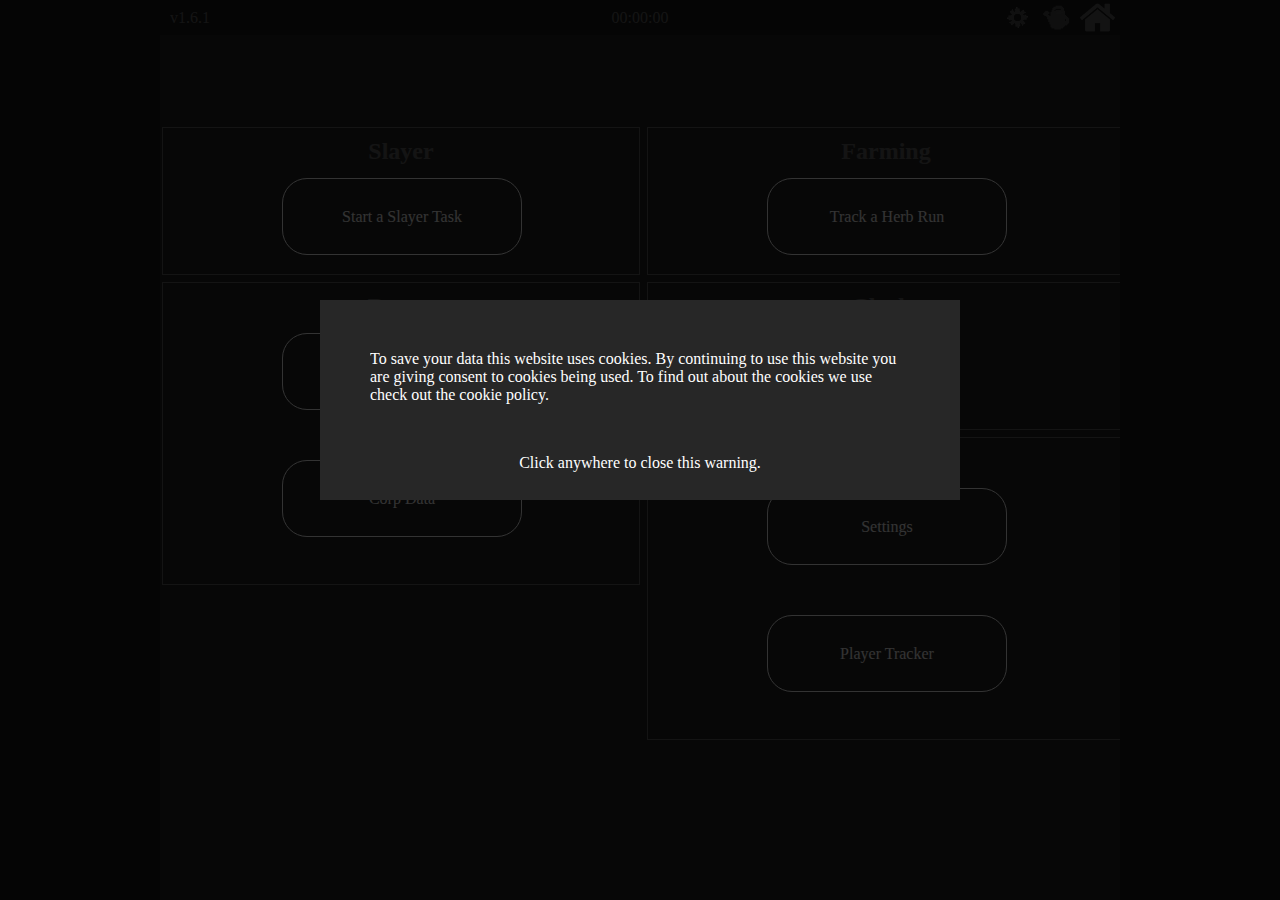
==== commit f277247d: "Updated to allow 8 farming patches" ====
--- a/index.html
+++ b/index.html
@@ -301,7 +301,7 @@
                         Number of Patches: 
                     </div>
                     <div class="settingsInput">
-                        <input id="settingsInputNumberOfPatches" min="0" max="7" type="number" value="0"> 
+                        <input id="settingsInputNumberOfPatches" min="0" max="8" type="number" value="0"> 
                     </div>
                 </div>
                 <div class="settingsRow">
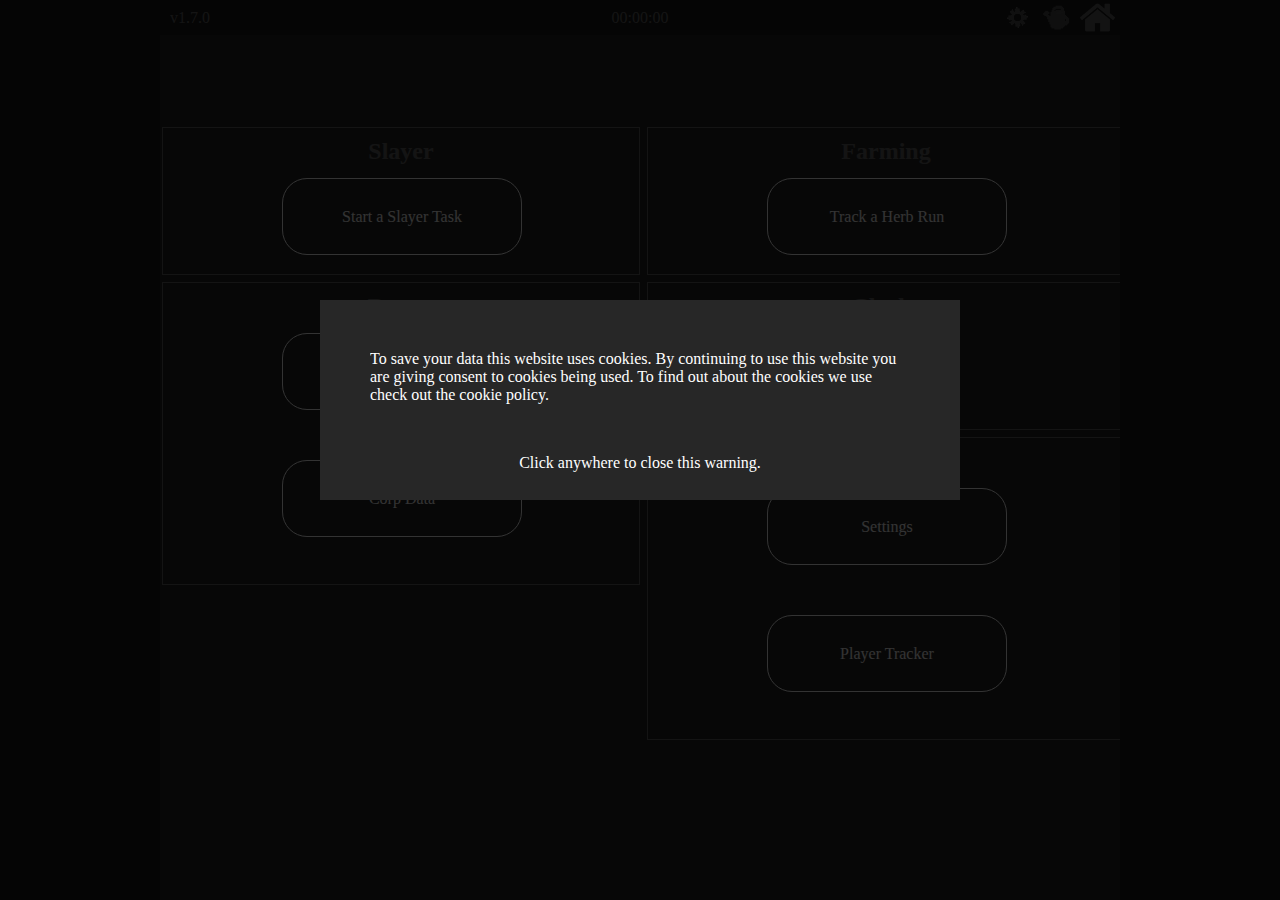
==== commit fa0eb592: "First update in a while" ====
--- a/index.html
+++ b/index.html
@@ -301,7 +301,7 @@
                         Number of Patches: 
                     </div>
                     <div class="settingsInput">
-                        <input id="settingsInputNumberOfPatches" min="0" max="8" type="number" value="0"> 
+                        <input id="settingsInputNumberOfPatches" min="0" max="90" type="number" value="0"> 
                     </div>
                 </div>
                 <div class="settingsRow">
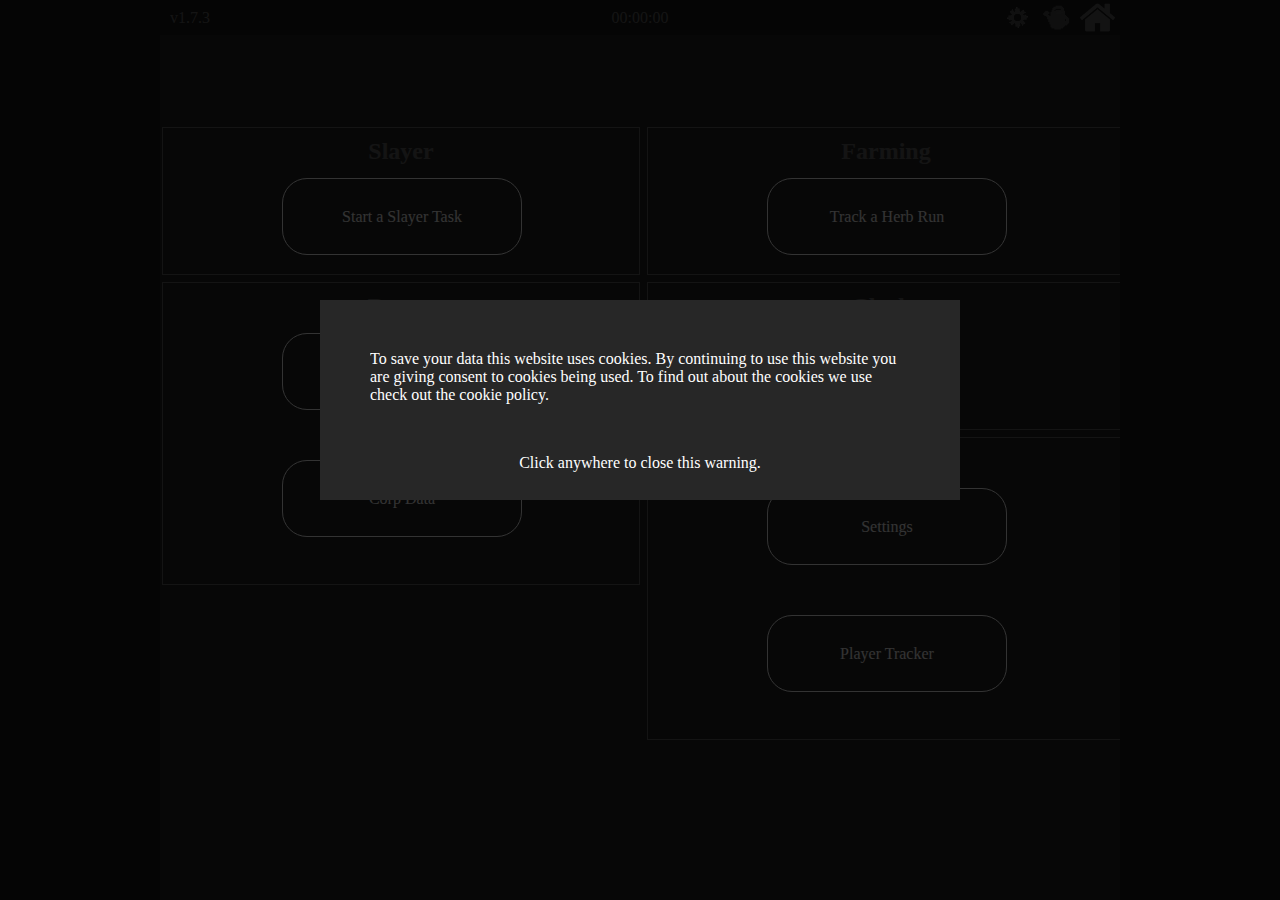
==== commit bf5473f2: "Added support for Attas boost" ====
--- a/index.html
+++ b/index.html
@@ -298,6 +298,15 @@
                 </div>
                 <div class="settingsRow">
                     <div class="settingsText">
+                        Attas Plant Boost
+                    </div>
+                    <div class="settingsInput">
+                        <div onclick='toggleSettings("attas", true)' class="twoToggle" id="toggleAttasOn">ON</div>
+                        <div onclick='toggleSettings("attas", false)' class="twoToggle" id="toggleAttasOff">OFF</div>
+                    </div>
+                </div>
+                <div class="settingsRow">
+                    <div class="settingsText">
                         Number of Patches: 
                     </div>
                     <div class="settingsInput">
@@ -380,7 +389,8 @@
             <div id="farmRun" class="scrollBarStyle" style="display:none">
                 <h1 id="farmTimer">00:00:00</h1>
                 <p id="stopFarmTimer" onclick="stopTimer()">Click me to stop the farm timer</p>
-                <p id="farmInfo">Currently doing Torstols with 7 patches</p>
+                <p id="farmInfo">Currently doing Torstols with NA patches</p>
+                <p id="farmInfo2">Currently doing Torstols with NA patches</p>
                 <div id="farmRunInputContainer">
                     <div class="farmRowLeft">Number of Herbs:</div>
                     <div class="farmRowRight">
--- a/css/farmRun.css
+++ b/css/farmRun.css
@@ -93,6 +93,12 @@
 ****************************************************/
 
 #farmInfo{
+    text-align: center;
+    font-size: 10pt;
+    color: rgb(103, 103, 103);
+}
+
+#farmInfo2{
     text-align: center;
     font-size: 10pt;
     color: rgb(103, 103, 103);
